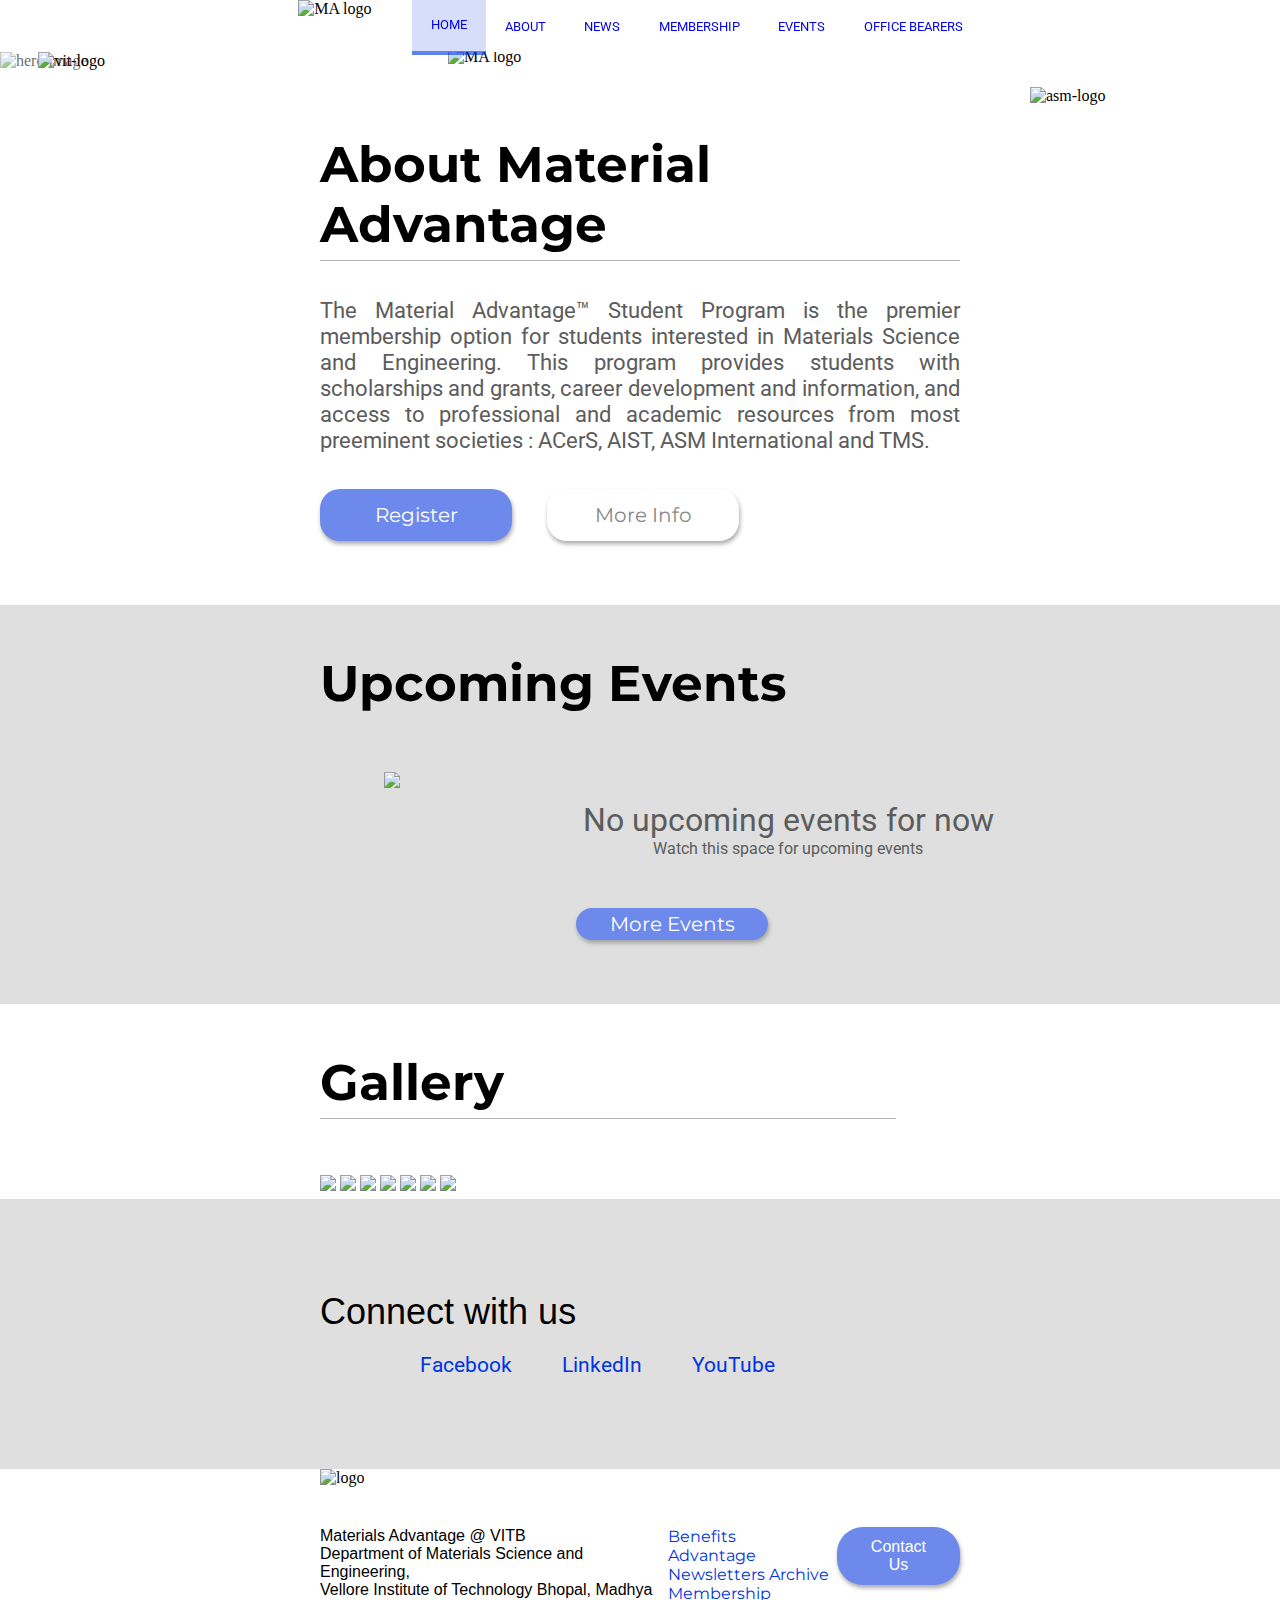
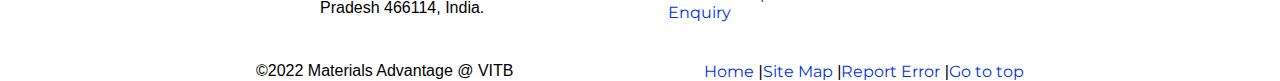
==== index.html @ 631c7bfe "minor fixes" ====
<!DOCTYPE html>
<html lang="en">

<head>
    <meta charset="UTF-8">
    <meta http-equiv="X-UA-Compatible" content="IE=edge">
    <meta name="viewport" content="width=device-width, initial-scale=1.0">
    <title>MA@VITB</title>

    <!-- CSS containing color variables(should be on top!) -->
    <link rel="stylesheet" href="./css/variables.css">

    <!-- CSS files -->
    <link rel="stylesheet" href="./css/home.css">

    <!-- Font Awesome CDN -->
    <script src="https://kit.fontawesome.com/48282a42e3.js" crossorigin="anonymous"></script>
</head>

<body>
    <header>
        <div class="navbar-container">
            <div class="logo-container">
                <img src="./images/logo/Vellore_Institute_of_Technology__Bhopal__3_-removebg-preview.png" alt="MA logo">
            </div>
            <div class="navbar">
                <a href="#" class="navlink active">
                    <p>HOME</p>
                </a>
                <a href="#" class="navlink">
                    <p>ABOUT</p>
                </a>
                <a href="#" class="navlink">
                    <p>NEWS</p>
                </a>
                <a href="#" class="navlink">
                    <p>MEMBERSHIP</p>
                </a>
                <a href="#" class="navlink">
                    <p>EVENTS</p>
                </a>
                <a href="./pages/office_bearers.html" class="navlink">
                    <p>OFFICE BEARERS</p>
                </a>
            </div>
            <div class="mobile-navbar">
                <div class="navbutton" id="hamburger">
                    <i class="fa-solid fa-bars"></i>
                </div>
            </div>
        </div>
    </header>

    <!--  Hero Section, Saksham -->
    <!-- add carousel later, for demo purposes a static image has been used -->
    <section class="hero-section">
        <img src="./images/logo/Vellore_Institute_of_Technology__Bhopal__3_-removebg-preview.png" alt="MA logo" srcset="" class="hero-logo">
        <img class="hero-image" src="./images/hero/hero.jpg" alt="hero image" srcset="">
        <img class="vit-logo" src="./images/logo/vit_logo.png" alt="vit-logo" srcset="">
        <img class="asm-logo" src="./images/logo/asm_logo.png" alt="asm-logo" srcset="">
    </section>

    <!-- About Material Advantage, Ishaan -->
    <div class="aboutMaterialAdvantage">
        <div class="aboutMAHeading">About Material Advantage</div>
        <div class="aboutMALine"></div>
        <br><br>
        <div class="aboutMADesc">
            The Material Advantage™ Student Program is the premier membership option for students interested in Materials Science and Engineering. This program provides students with scholarships and grants, career development and information, and access to professional
            and academic resources from most preeminent societies : ACerS, AIST, ASM International and TMS.
        </div>
        <br><br>
        <div class="aboutMAButtons">
            <button class="registerBtn abtMAButton">Register</button>
            <button class="moreInfoBtn abtMAButton">More Info <i class="fa-solid fa-angle-right"></i></button>
        </div>
    </div>
    <!-- events  -->
    <div class="events">
        <div class="upcoming-events">
            <h1 id="upcoming">Upcoming Events</h1>
        </div>
        <div class="details">


            <img src="./images/upcoming/4-40683_calendar-clipart-png-transparent-png-removebg-preview.png" class="calendar">

            <div class="detail1">
                <p class="up"><br>No upcoming events for now</p>
                <p class="watch">Watch this space for upcoming events</p>
            </div>
        </div>
        <div class="More">
            <button class="moreEvents abtMAButton">More Events</button>

        </div>
    </div>
    <!-- gallery -->
    <div class="galleryContainer">
        <div class="gallery-object">
            <h1>Gallery</h1>
            <div class="galleryLine"></div>
            <br><br>
        </div>
        <div id="gallery" class="gallery-object">
            <div class="gallery-object">
                <img src="./images/gallery/49062966667_0b4a61481e_c.jpg">
                <img src="./images/gallery/andreas-kind-GLS3mY37RPo-unsplash.jpg">
                <img src="./images/gallery/dorothea-oldani-Xa_ARF-BpZU-unsplash.jpg">
                <img src="./images/gallery/federico-di-dio-photography-Ovz3oM-95rE-unsplash.jpg">
                <img src="./images/gallery/nils-leonhardt-DPQPY8541AY-unsplash.jpg">
                <img src="./images/gallery/massimiliano-morosinotto-AKW2gWJC9mM-unsplash.jpg">
                <img src="./images/gallery/toby-lau-RGfCAALDubQ-unsplash.jpg">
            </div>


        </div>
    </div>
    </div>


    <!-- Footer, Sanya -->
    <footer>
        <section class="socials-container">
            <div class="socials">
                <h2>Connect with us</h2>
                <div class="socialHandles">
                    <div class="handle">
                        <a href=""><i class="fa-brands fa-facebook"></i>Facebook</a>
                    </div>
                    <div class="handle">
                        <a href=""><i class="fa-brands fa-linkedin-in"></i>LinkedIn</a>
                    </div>
                    <div class="handle">
                        <a href=""><i class="fa-brands fa-youtube"></i>YouTube</a>
                    </div>
                </div>
            </div>
        </section>

        <!-- footer sanya -->
        <div class="foot">
            <div class="footTop">
                <img src="./images/logo/Vellore_Institute_of_Technology__Bhopal__3_-removebg-preview.png" class="foot-logo" alt="logo">
            </div>
            <div class="footMid">
                <div class="footDesc">
                    <p> Materials Advantage @ VITB</p>
                    <p>Department of Materials Science and Engineering, <br>Vellore Institute of Technology Bhopal, Madhya Pradesh 466114, India.</p>
                </div>
                <div class="footLinks">
                    <ul class="list">
                        <li><a href="">Benefits</a></li>
                        <li><a href="">Advantage</a> </li>
                        <li><a href="">Newsletters Archive</a></li>
                        <li><a href="">Membership Enquiry</a></li>
                    </ul>
                </div>
                <div class="footButton" id="button">
                    <button class="btn"><i class="fa-solid fa-address-book arrow"></i> Contact Us</button>
                </div>
            </div>

            <div class="footBottom">
                <p>©2022 Materials Advantage @ VITB</p>
                <div class="footbar">
                    <div class="bar1">
                        <a href=""> Home</a> |
                    </div>
                    <div class="bar1">
                        <a href="">Site Map</a> |
                    </div>
                    <div class="bar1">
                        <a href=""> Report Error</a> |
                    </div>
                    <div class="bar1">
                        <a href=""> Go to top</a>
                    </div>
                </div>
            </div>
        </div>
    </footer>
</body>

</html>
---- css/variables.css ----
@import url('https://fonts.googleapis.com/css2?family=Montserrat:wght@400;600;700&family=Roboto:wght@400;500&display=swap');

/* 
font-family: 'Montserrat', sans-serif;
font-family: 'Roboto', sans-serif;
 */

:root {
    --highlight-border: #0035e28f;
    --highlight: rgba(15, 60, 228, 0.17);
    --button-color: rgba(109, 137, 236, 1);
    --more-info-color: #888888;
    --more-info-shadow: #888888b7;
    --link-color: rgba(0, 51, 226, 1);
    --heading-color: #000000;
    --body-color: #5C5C5C;
    --grey-section-color: #DFDFDF;
}
---- css/home.css ----
* {
    margin: 0;
    padding: 0;
    text-decoration: none;
    list-style: none;
}

body {
    min-height: 100vh;
}


/* navbar starts here */

header {
    display: block;
    position: sticky;
    top: 0;
    z-index: 999;
}

.navbar-container {
    display: flex;
    height: 52px;
    justify-content: center;
    background-color: #fff;
}

.navbar-container .logo-container {
    display: flex;
    width: auto;
    justify-content: center;
}

.navbar-container .logo-container img {
    width: auto;
    height: 100%;
}

.navbar {
    display: flex;
    justify-content: center;
    align-items: center;
    margin-left: 40px;
}

.navbar .navlink {
    display: flex;
    align-items: center;
    justify-content: center;
    font-size: max(0.8rem, 0.5vw);
    font-family: 'Roboto', sans-serif;
    font-weight: 400;
    padding: 1.2rem;
    text-align: center;
}

.navbar .navlink:hover {
    background-color: var(--highlight);
}

.navbar .active {
    background-color: var(--highlight);
    border-bottom: 4px solid var(--highlight-border);
}

.mobile-navbar {
    display: none;
}


/* Responsive navbar (for later) */


/* @media only screen and (max-width: 700px) {
    .navbar {
        display: none;
    }

    header {
        justify-content: space-between;
    }

    .mobile-navbar {
        display: block;
    }
} */


/* Hero Section, Saksham Kathuria */

.hero-section {
    display: flex;
    justify-content: center;
    align-items: center;
    position: relative;
}

.hero-image {
    width: 100%;
    opacity: 0.58;
    z-index: 0;
}

.hero-logo {
    width: 30%;

    position: absolute;
    z-index: 1;

    bottom: 20%;
}

.vit-logo {
    width: 300px;
    position: absolute;
    top: 0;
    left: 3%;
}

.asm-logo {
    width: 200px;
    position: absolute;
    top: 35px;
    right: 50px;
}


/* About Material Advantage, Ishaan */

.aboutMaterialAdvantage {
    width: 50%;
    margin: 4rem auto;
}

.aboutMAHeading {
    font-family: "Montserrat", sans-serif;
    font-weight: bold;
    font-size: 3.1rem;
}

.aboutMALine {
    width: 100%;
    height: 1px;
    background-color: #B6B5B5;
    margin-top: 0.4rem;
}

.aboutMADesc {
    font-family: "Roboto", sans-serif;
    font-weight: 400;
    font-size: 1.4rem;
    color: var(--body-color);
    text-align: justify;
}

.aboutMAButtons {
    display: flex;
    flex-direction: row;
    justify-content: flex-start;
    column-gap: 35px;
}

.abtMAButton {
    height: 3.2rem;
    width: 12rem;
    border-style: none;
    border-radius: 20px;
    box-shadow: 1px 3px 4px var(--more-info-shadow);
    font-family: "Montserrat", sans-serif;
    font-size: 1.25rem;
}

.abtMAButton:hover {
    cursor: pointer;
}

.registerBtn {
    background-color: var(--button-color);
    color: white;
}

.moreInfoBtn {
    background-color: white;
    color: var(--more-info-color);
}


/* upcoming events */

.events {
    background-color: var(--grey-section-color);
    height: max-content;
}

.upcoming-events {
    padding-left: 25%;
}

.details {
    display: flex;
    flex-direction: row;
    gap: 2%;
    padding-left: 30%;

    margin: 50px 0 ;
}

.calendar {
    width: 181px;
    padding-top: 1%;
}

.detail1 {
    display: flex;
    flex-direction: column;
    justify-content: center;
    align-items: center;

    font-family: 'Roboto', sans-serif;
    font-weight: 400;
}

.up {
    color: var(--body-color);
    font-size: 2rem;
}

.watch {
    color: var(--body-color);
    font-size: 1rem;
}

.moreEvents {
    height: 2rem;
    width: 12rem;
    background-color: #6D89EC;
    color: white;
}

.More {
    padding-left: 45%;
    padding-bottom: 5%;
}


/* #upcoming {
    padding-top: 5%;
} */


/* gallery */

h1 {
    padding-top: 5%;
    font-family: "Montserrat", sans-serif;
    font-weight: bold;
    font-size: 3.1rem;
}

.galleryContainer {
    display: flex;
    flex-direction: column;
    gap: 20px;
    padding-left: 25%;
}

#gallery {
    line-height: 1;
    -webkit-column-count: 5;
    /* split it into 5 columns /
    -webkit-column-gap:5px; / give it a 5px gap between columns */
    -moz-column-count: 5;
    -moz-column-gap: 5px;
    column-count: 5;
    column-gap: 5px;
}

.galleryLine {
    width: 60%;
    height: 1px;
    background-color: #B6B5B5;
    margin-top: 0.4rem;
}

#gallery img {
    width: 100% !important;
    height: auto !important;
    margin-bottom: 5px;
    /* to match column gap */
}

.andreas {
    padding-top: 7%;
}


/* 
@media (max-width: 1200px) {
    #gallery {
        -moz-column-count: 4;
        -webkit-column-count: 4;
        column-count: 4;
    }
}

@media (max-width: 1000px) {
    #gallery {
        -moz-column-count: 3;
        -webkit-column-count: 3;
        column-count: 3;
    }
}

@media (max-width: 800px) {
    #gallery {
        -moz-column-count: 2;
        -webkit-column-count: 2;
        column-count: 2;
    }
}

@media (max-width: 400px) {
    #gallery {
        -moz-column-count: 1;
        -webkit-column-count: 1;
        column-count: 1;
    }
} */


/* Footer Section, Sanya */

footer a {
    text-decoration: none;
    color: var(--link-color);
    font-family: 'Montserrat', sans-serif;
    font-size: 1rem;
}

.socials-container {
    display: flex;
    justify-content: center;
    align-items: center;

    background-color: var(--grey-section-color);
    height: 270px;
}

.socials {
    display: flex;
    flex-direction: column;
    gap: 20px;
    width: 50%;
}

.socials > h2 {
    font-family: 'Monsterrat', sans-serif;
    font-weight: 400;
}

.socialHandles {
    display: flex;
    /* justify-content: space-between; */
    gap: 30px;
    margin-left: 80px;
}

.handle > a {
    display: flex;
    align-items: center;
    gap: 20px;

    font-family: 'Roboto', sans-serif;
    font-size: 1.3rem;
}

.handle i {
    font-size: 2rem;
}

.fa-facebook {
    color: #365085;
}

.fa-linkedin-in {
    color: #0072b1;
}

.fa-youtube {
    color: #FF0000;
}

.socials {
    font-family: 'Montserrat', sans-serif;
    font-size: 1.5rem;
}

.foot {
    display: flex;
    flex-direction: column;

    justify-content: center;
    align-items: center;

    gap: 40px;
}

.footTop {
    width: 50%;
}

.footMid {
    width: 50%;
    display: flex;
    justify-content: space-between;
    /* align-items: center; */
}

.footBottom {
    width: 60%;
    display: flex;
    justify-content: space-between;
    align-items: center;

    font-family: 'Monsterrat', sans-serif;
}

.foot-logo {
    width: 253px;
}

.footDesc {
    width: 350px;

    font-family: 'Monsterrat', sans-serif;
    font-weight: 400;
    font-size: 1rem;
}

.fa-address-book {
    color: white;
}

.btn {
    background-color: var(--button-color);
    color: #fff;

    box-shadow: 1px 3px 4px var(--more-info-shadow);
    border-radius: 26px;
    padding: 0.7rem 1.4rem;
    
    font-size: 1rem;

    border: none;
}

.footbar {
    display: flex;
    flex-direction: row;
}
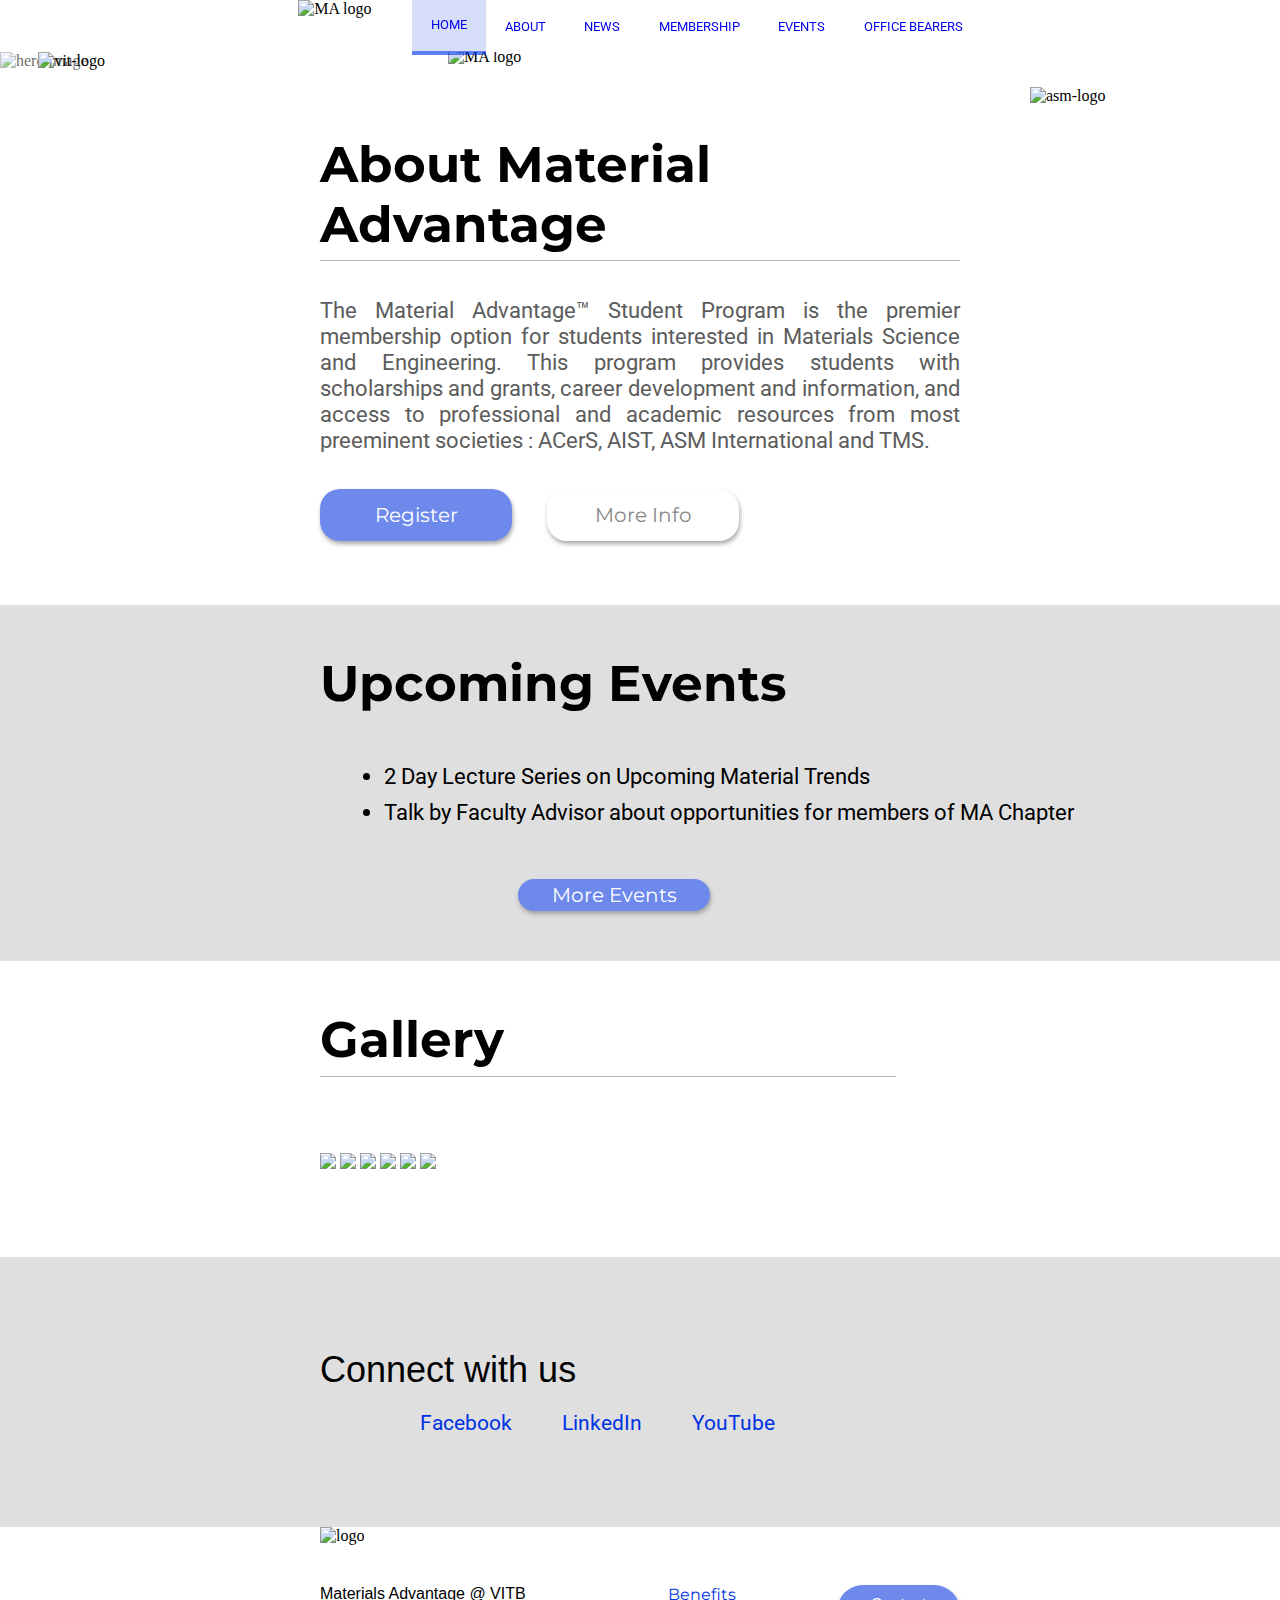
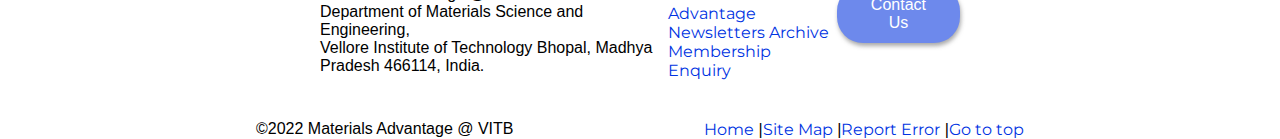
==== commit 2724b970: "added news page fixed homepage" ====
--- a/index.html
+++ b/index.html
@@ -30,7 +30,7 @@
                 <a href="#" class="navlink">
                     <p>ABOUT</p>
                 </a>
-                <a href="#" class="navlink">
+                <a href="./pages/news.html" class="navlink">
                     <p>NEWS</p>
                 </a>
                 <a href="#" class="navlink">
@@ -82,14 +82,19 @@
         </div>
         <div class="details">
 
+            <ul class="event-list">
+                <li>2 Day Lecture Series on Upcoming Material Trends</li>
+                <li>Talk by Faculty Advisor about opportunities for members of MA Chapter</li>
+            </ul>
 
+<!-- 
             <img src="./images/upcoming/4-40683_calendar-clipart-png-transparent-png-removebg-preview.png" class="calendar">
 
             <div class="detail1">
-                <p class="up"><br>No upcoming events for now</p>
+                <p class="up">No upcoming events for now</p>
                 <p class="watch">Watch this space for upcoming events</p>
             </div>
-        </div>
+        </div> -->
         <div class="More">
             <button class="moreEvents abtMAButton">More Events</button>
 
@@ -104,13 +109,12 @@
         </div>
         <div id="gallery" class="gallery-object">
             <div class="gallery-object">
-                <img src="./images/gallery/49062966667_0b4a61481e_c.jpg">
-                <img src="./images/gallery/andreas-kind-GLS3mY37RPo-unsplash.jpg">
-                <img src="./images/gallery/dorothea-oldani-Xa_ARF-BpZU-unsplash.jpg">
-                <img src="./images/gallery/federico-di-dio-photography-Ovz3oM-95rE-unsplash.jpg">
-                <img src="./images/gallery/nils-leonhardt-DPQPY8541AY-unsplash.jpg">
-                <img src="./images/gallery/massimiliano-morosinotto-AKW2gWJC9mM-unsplash.jpg">
-                <img src="./images/gallery/toby-lau-RGfCAALDubQ-unsplash.jpg">
+                <img src="./images/gallery/gallery1.jpg">
+                <img src="./images/gallery/gallery2.jpg">
+                <img src="./images/gallery/gallery3.jpg">
+                <img src="./images/gallery/gallery4.jpg">
+                <img src="./images/gallery/gallery5.jpeg">
+                <img src="./images/gallery/gallery6.jpg">
             </div>
 
 
@@ -151,7 +155,7 @@
                 <div class="footLinks">
                     <ul class="list">
                         <li><a href="">Benefits</a></li>
-                        <li><a href="">Advantage</a> </li>
+                        <li><a href="">Advantage</a></li>
                         <li><a href="">Newsletters Archive</a></li>
                         <li><a href="">Membership Enquiry</a></li>
                     </ul>
--- a/css/home.css
+++ b/css/home.css
@@ -2,7 +2,7 @@
     margin: 0;
     padding: 0;
     text-decoration: none;
-    list-style: none;
+    /*  */
 }
 
 body {
@@ -199,11 +199,22 @@
 
 .details {
     display: flex;
-    flex-direction: row;
+    flex-direction: column;
     gap: 2%;
     padding-left: 30%;
 
     margin: 50px 0 ;
+}
+
+.event-list {
+    font-family: 'Roboto', sans-serif;
+    font-weight: 400;
+
+    font-size: 1.4rem;
+}
+
+.event-list > li {
+    margin-bottom: 10px;
 }
 
 .calendar {
@@ -239,8 +250,8 @@
 }
 
 .More {
-    padding-left: 45%;
-    padding-bottom: 5%;
+    padding-left: 15%;
+    padding-top: 5%;
 }
 
 
@@ -261,8 +272,10 @@
 .galleryContainer {
     display: flex;
     flex-direction: column;
-    gap: 20px;
+    gap: 40px;
     padding-left: 25%;
+    background-color: #fff;
+    margin: 0 0 80px 0;
 }
 
 #gallery {
@@ -366,6 +379,10 @@
     margin-left: 80px;
 }
 
+.list {
+    list-style: none;
+}
+
 .handle > a {
     display: flex;
     align-items: center;
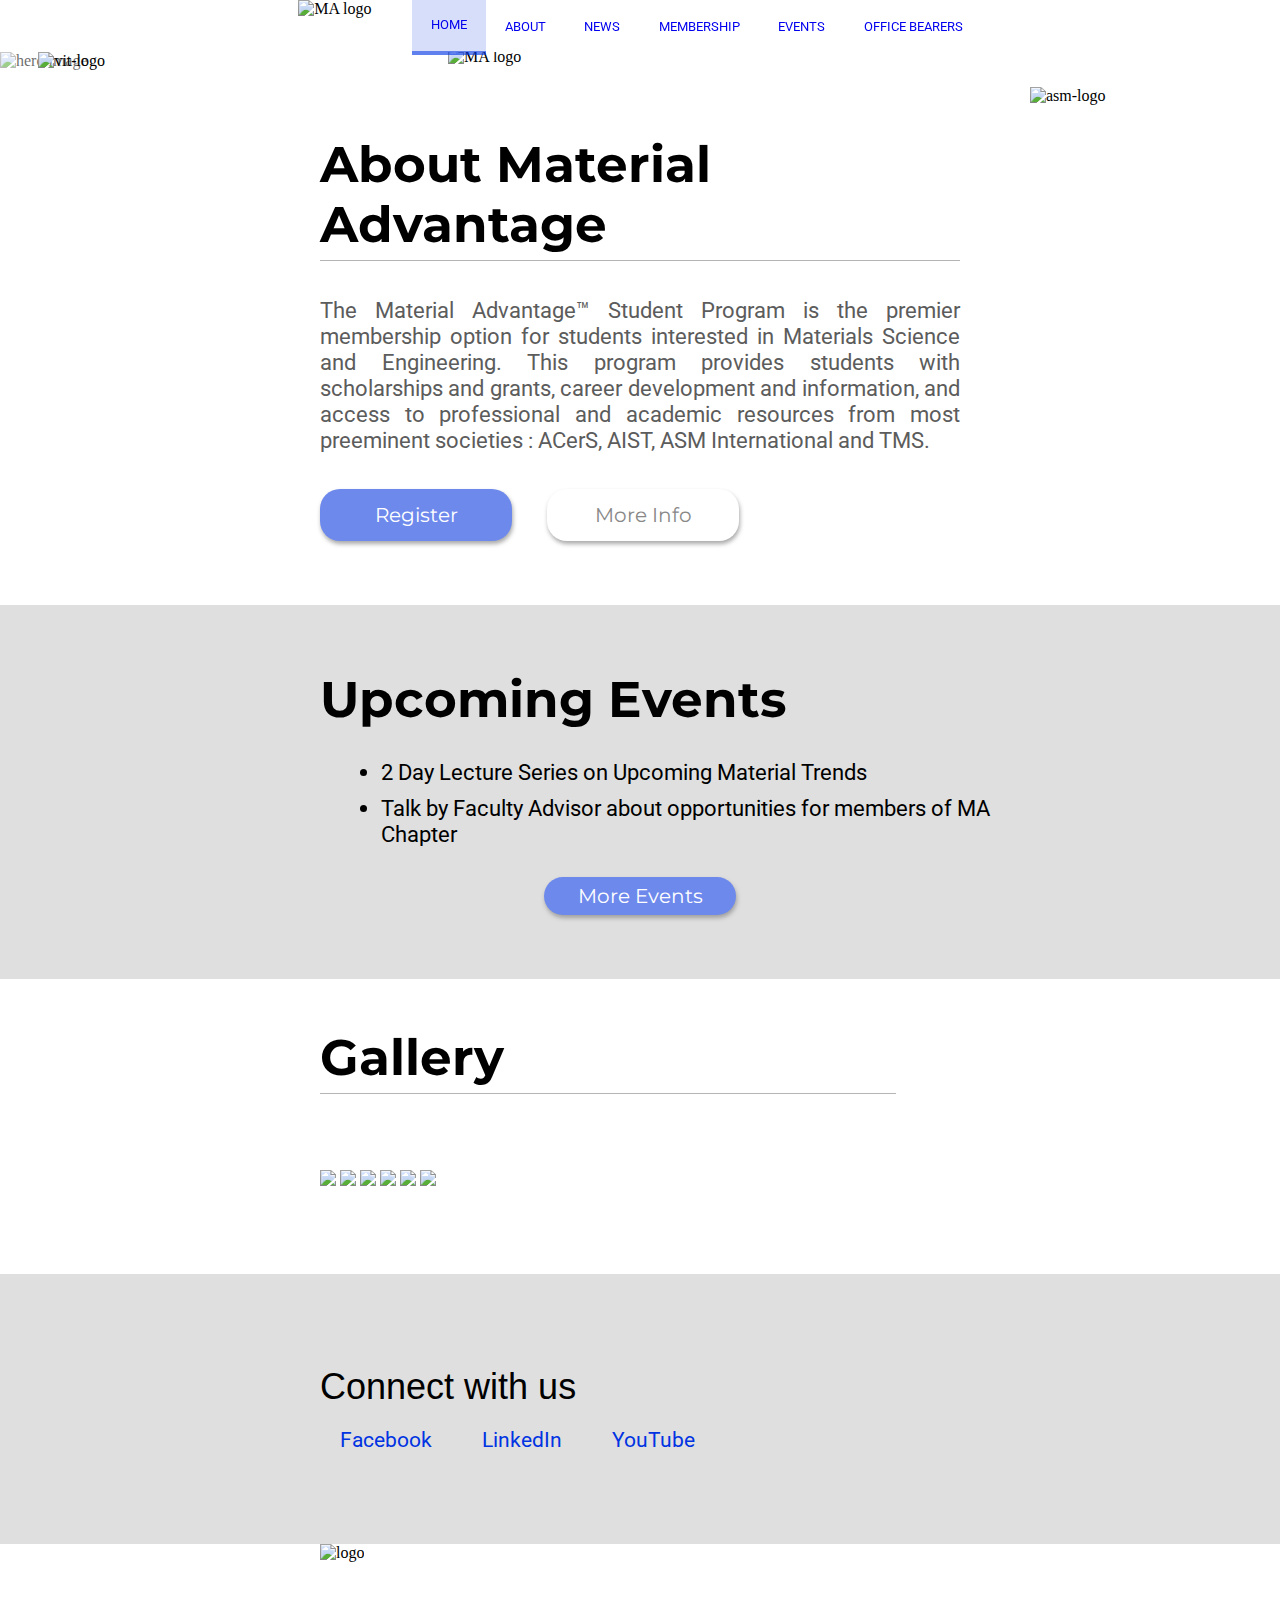
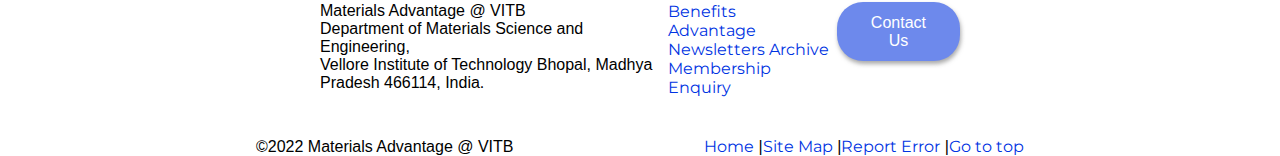
==== commit 3e9977bb: "fixed homepage" ====
--- a/index.html
+++ b/index.html
@@ -93,8 +93,8 @@
             <div class="detail1">
                 <p class="up">No upcoming events for now</p>
                 <p class="watch">Watch this space for upcoming events</p>
-            </div>
-        </div> -->
+            </div> -->
+        </div>
         <div class="More">
             <button class="moreEvents abtMAButton">More Events</button>
 
@@ -116,10 +116,7 @@
                 <img src="./images/gallery/gallery5.jpeg">
                 <img src="./images/gallery/gallery6.jpg">
             </div>
-
-
         </div>
-    </div>
     </div>
 
 
--- a/css/home.css
+++ b/css/home.css
@@ -9,6 +9,11 @@
     min-height: 100vh;
 }
 
+h1 {
+    font-family: "Montserrat", sans-serif;
+    font-weight: bold;
+    font-size: 3.1rem;
+}
 
 /* navbar starts here */
 
@@ -191,19 +196,25 @@
 .events {
     background-color: var(--grey-section-color);
     height: max-content;
+    padding: 4em 0;
 }
 
 .upcoming-events {
-    padding-left: 25%;
-}
-
-.details {
-    display: flex;
-    flex-direction: column;
-    gap: 2%;
-    padding-left: 30%;
-
-    margin: 50px 0 ;
+    display: flex;
+    justify-content: center;
+    align-items: center;
+}
+
+.upcoming-events > h1{
+    width: 50%;
+}
+
+.details{
+    display: flex;
+    justify-content: center;
+    align-items: center;
+
+    margin: 20px 0;
 }
 
 .event-list {
@@ -211,10 +222,16 @@
     font-weight: 400;
 
     font-size: 1.4rem;
+
+    width: 50%;
+
+    position: relative;
+
+    left: 4%;
 }
 
 .event-list > li {
-    margin-bottom: 10px;
+    margin: 10px;
 }
 
 .calendar {
@@ -243,30 +260,23 @@
 }
 
 .moreEvents {
-    height: 2rem;
+    height: 2.4rem;
     width: 12rem;
     background-color: #6D89EC;
     color: white;
 }
 
 .More {
-    padding-left: 15%;
+    display: flex;
+    justify-content: center;
+    align-items: center;
+}
+
+
+/* gallery */
+
+.gallery-object > h1 {
     padding-top: 5%;
-}
-
-
-/* #upcoming {
-    padding-top: 5%;
-} */
-
-
-/* gallery */
-
-h1 {
-    padding-top: 5%;
-    font-family: "Montserrat", sans-serif;
-    font-weight: bold;
-    font-size: 3.1rem;
 }
 
 .galleryContainer {
@@ -376,7 +386,7 @@
     display: flex;
     /* justify-content: space-between; */
     gap: 30px;
-    margin-left: 80px;
+    /* margin-left: 80px; */
 }
 
 .list {
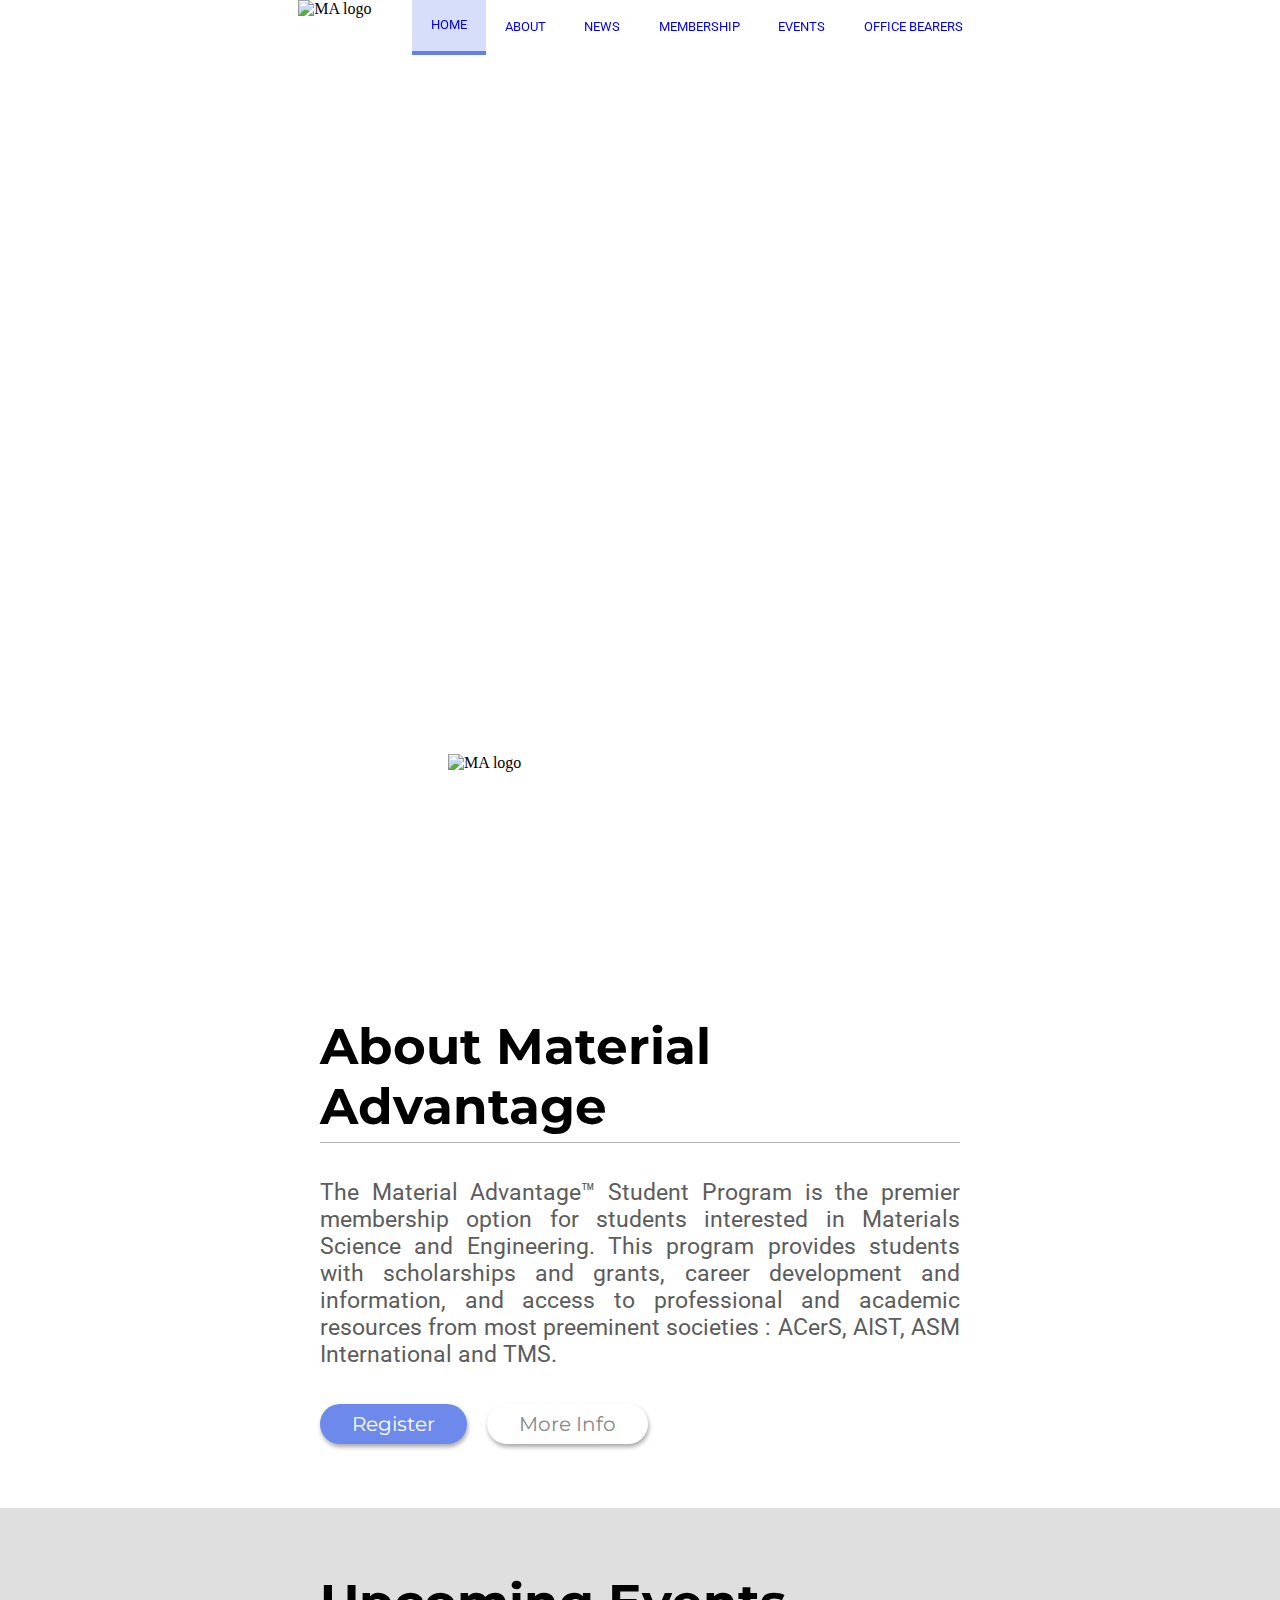
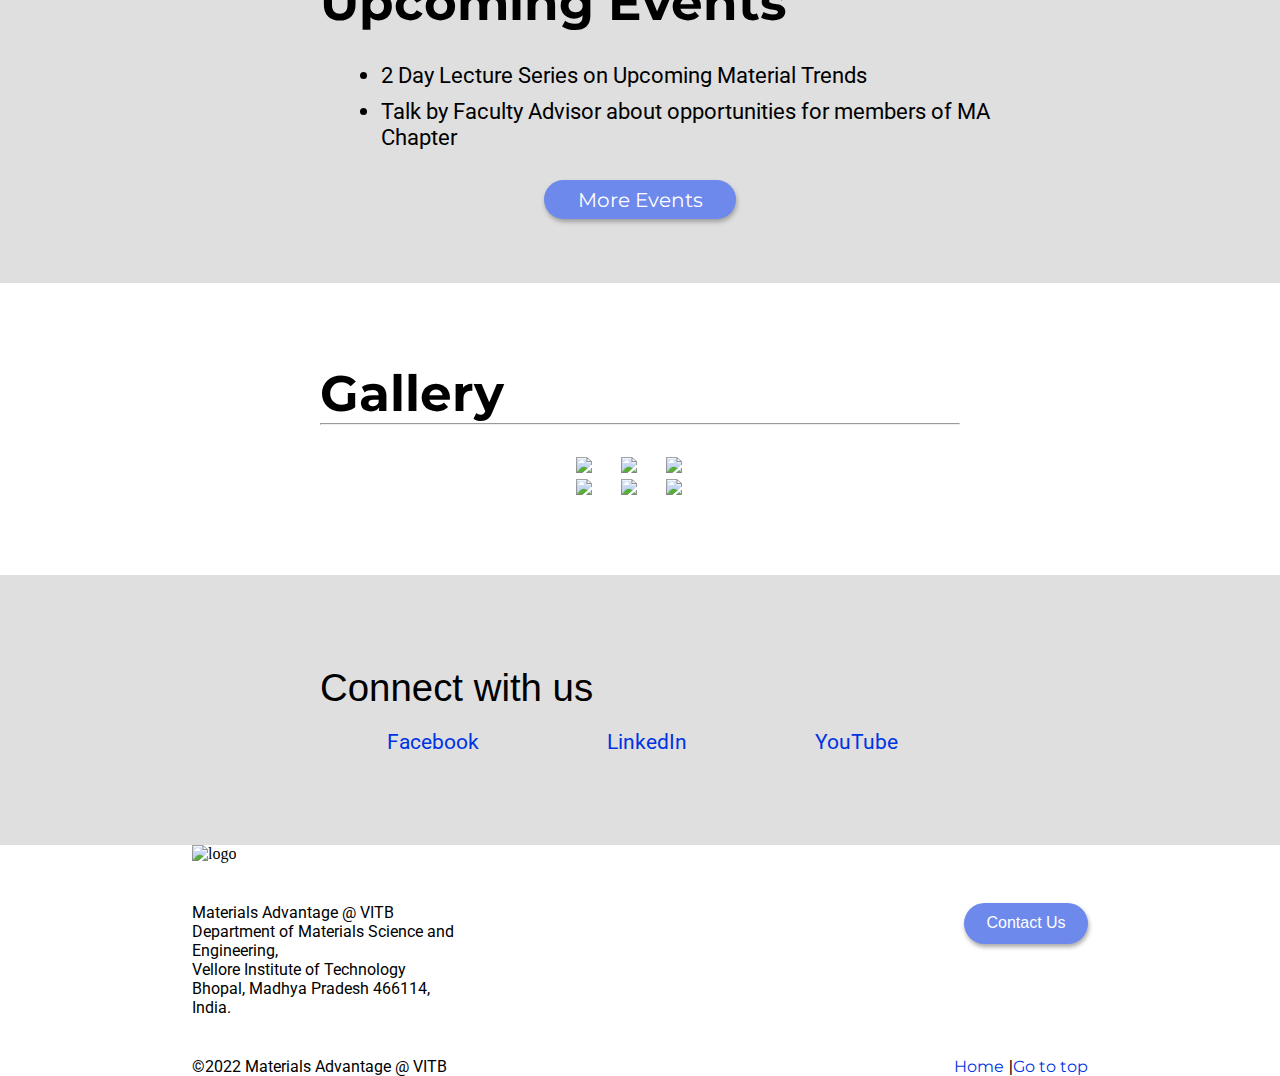
==== commit 31156077: "about us" ====
--- a/index.html
+++ b/index.html
@@ -7,7 +7,7 @@
     <meta name="viewport" content="width=device-width, initial-scale=1.0">
     <title>MA@VITB</title>
 
-    <!-- CSS containing color variables(should be on top!) -->
+    <!-- CSS containing color variables -->
     <link rel="stylesheet" href="./css/variables.css">
 
     <!-- CSS files -->
@@ -24,40 +24,61 @@
                 <img src="./images/logo/Vellore_Institute_of_Technology__Bhopal__3_-removebg-preview.png" alt="MA logo">
             </div>
             <div class="navbar">
-                <a href="#" class="navlink active">
+                <a href="./index.html" class="navlink active">
                     <p>HOME</p>
                 </a>
-                <a href="#" class="navlink">
+                <a href="./pages/about.html" class="navlink">
                     <p>ABOUT</p>
                 </a>
                 <a href="./pages/news.html" class="navlink">
                     <p>NEWS</p>
                 </a>
-                <a href="#" class="navlink">
+                <a href="./pages/membership.html" class="navlink">
                     <p>MEMBERSHIP</p>
                 </a>
-                <a href="#" class="navlink">
+                <a href="./pages/events.html" class="navlink">
                     <p>EVENTS</p>
                 </a>
                 <a href="./pages/office_bearers.html" class="navlink">
                     <p>OFFICE BEARERS</p>
                 </a>
             </div>
-            <div class="mobile-navbar">
-                <div class="navbutton" id="hamburger">
+            <div id="hamburger" class="mobile-navbar">
+                <div class="navbutton">
                     <i class="fa-solid fa-bars"></i>
                 </div>
             </div>
         </div>
     </header>
-
+    <div id="navbar" class="navbar-mobile">
+        <a href="./index.html" class="navlink active">
+            <p>HOME</p>
+        </a>
+        <a href="./pages/about.html" class="navlink">
+            <p>ABOUT</p>
+        </a>
+        <a href="./pages/news.html" class="navlink">
+            <p>NEWS</p>
+        </a>
+        <a href="./pages/membership.html" class="navlink">
+            <p>MEMBERSHIP</p>
+        </a>
+        <a href="./pages/events.html" class="navlink">
+            <p>EVENTS</p>
+        </a>
+        <a href="./pages/office_bearers.html" class="navlink">
+            <p>OFFICE BEARERS</p>
+        </a>
+    </div>
+    
+    <script src="./src/hamburger.js"></script>
     <!--  Hero Section, Saksham -->
     <!-- add carousel later, for demo purposes a static image has been used -->
-    <section class="hero-section">
+    <section id="top" class="hero-section">
         <img src="./images/logo/Vellore_Institute_of_Technology__Bhopal__3_-removebg-preview.png" alt="MA logo" srcset="" class="hero-logo">
-        <img class="hero-image" src="./images/hero/hero.jpg" alt="hero image" srcset="">
-        <img class="vit-logo" src="./images/logo/vit_logo.png" alt="vit-logo" srcset="">
-        <img class="asm-logo" src="./images/logo/asm_logo.png" alt="asm-logo" srcset="">
+        <!-- <img class="hero-image" src="./images/hero/hero.jpg" alt="hero image" srcset=""> -->
+        <!-- <img class="vit-logo" src="./images/logo/vit_logo.png" alt="vit-logo" srcset="">
+        <img class="asm-logo" src="./images/logo/asm_logo.png" alt="asm-logo" srcset=""> -->
     </section>
 
     <!-- About Material Advantage, Ishaan -->
@@ -71,8 +92,8 @@
         </div>
         <br><br>
         <div class="aboutMAButtons">
-            <button class="registerBtn abtMAButton">Register</button>
-            <button class="moreInfoBtn abtMAButton">More Info <i class="fa-solid fa-angle-right"></i></button>
+            <a href="./pages/membership.html"><button class="registerBtn abtMAButton">Register</button></a>
+            <a href="./pages/about.html"><button class="moreInfoBtn abtMAButton">More Info <i class="fa-solid fa-angle-right"></i></button></a>
         </div>
     </div>
     <!-- events  -->
@@ -87,7 +108,7 @@
                 <li>Talk by Faculty Advisor about opportunities for members of MA Chapter</li>
             </ul>
 
-<!-- 
+            <!-- 
             <img src="./images/upcoming/4-40683_calendar-clipart-png-transparent-png-removebg-preview.png" class="calendar">
 
             <div class="detail1">
@@ -96,19 +117,17 @@
             </div> -->
         </div>
         <div class="More">
-            <button class="moreEvents abtMAButton">More Events</button>
-
+            <a href="./pages/events.html"><button class="moreEvents abtMAButton">More Events</button></a>
         </div>
     </div>
     <!-- gallery -->
     <div class="galleryContainer">
         <div class="gallery-object">
             <h1>Gallery</h1>
-            <div class="galleryLine"></div>
-            <br><br>
+            <hr>
         </div>
-        <div id="gallery" class="gallery-object">
-            <div class="gallery-object">
+        <div id="gallery">
+            <div class="gallery-images">
                 <img src="./images/gallery/gallery1.jpg">
                 <img src="./images/gallery/gallery2.jpg">
                 <img src="./images/gallery/gallery3.jpg">
@@ -149,14 +168,14 @@
                     <p> Materials Advantage @ VITB</p>
                     <p>Department of Materials Science and Engineering, <br>Vellore Institute of Technology Bhopal, Madhya Pradesh 466114, India.</p>
                 </div>
-                <div class="footLinks">
+                <!-- <div class="footLinks">
                     <ul class="list">
                         <li><a href="">Benefits</a></li>
                         <li><a href="">Advantage</a></li>
                         <li><a href="">Newsletters Archive</a></li>
                         <li><a href="">Membership Enquiry</a></li>
                     </ul>
-                </div>
+                </div> -->
                 <div class="footButton" id="button">
                     <button class="btn"><i class="fa-solid fa-address-book arrow"></i> Contact Us</button>
                 </div>
@@ -166,16 +185,10 @@
                 <p>©2022 Materials Advantage @ VITB</p>
                 <div class="footbar">
                     <div class="bar1">
-                        <a href=""> Home</a> |
+                        <a href="./index.html"> Home</a> |
                     </div>
                     <div class="bar1">
-                        <a href="">Site Map</a> |
-                    </div>
-                    <div class="bar1">
-                        <a href=""> Report Error</a> |
-                    </div>
-                    <div class="bar1">
-                        <a href=""> Go to top</a>
+                        <a href="#top"> Go to top</a>
                     </div>
                 </div>
             </div>
--- a/css/home.css
+++ b/css/home.css
@@ -3,16 +3,22 @@
     padding: 0;
     text-decoration: none;
     /*  */
+    scroll-behavior: smooth;
 }
 
 body {
     min-height: 100vh;
+}
+
+p {
+    font-family: 'Roboto', sans-serif;
+    font-weight: 400;
 }
 
 h1 {
     font-family: "Montserrat", sans-serif;
     font-weight: bold;
-    font-size: 3.1rem;
+    font-size: clamp(1rem, 4vmax ,3.1rem);
 }
 
 /* navbar starts here */
@@ -69,27 +75,24 @@
     border-bottom: 4px solid var(--highlight-border);
 }
 
+.navbar-mobile .navlink {
+    color: rgb(20, 20, 20);
+}
+
+
+
 .mobile-navbar {
     display: none;
 }
 
-
-/* Responsive navbar (for later) */
-
-
-/* @media only screen and (max-width: 700px) {
-    .navbar {
-        display: none;
-    }
-
-    header {
-        justify-content: space-between;
-    }
-
-    .mobile-navbar {
-        display: block;
-    }
-} */
+.navbar-mobile {
+    display: none;
+}
+
+.navbar-mobile .active {
+    color: var(--button-color);
+    font-weight: 700;
+}
 
 
 /* Hero Section, Saksham Kathuria */
@@ -99,6 +102,15 @@
     justify-content: center;
     align-items: center;
     position: relative;
+
+    height: 100vmin;
+
+    background-image: url(/VIT-MA-Chapter/images/hero/hero.jpg);
+    background-repeat: no-repeat;
+    background-size: cover;
+    background-position: center;
+    background-attachment: fixed;
+
 }
 
 .hero-image {
@@ -108,7 +120,7 @@
 }
 
 .hero-logo {
-    width: 30%;
+    width: max(30%,250px);
 
     position: absolute;
     z-index: 1;
@@ -117,14 +129,14 @@
 }
 
 .vit-logo {
-    width: 300px;
+    width: min(30%,300px);
     position: absolute;
     top: 0;
     left: 3%;
 }
 
 .asm-logo {
-    width: 200px;
+    width: min(20%,200px);
     position: absolute;
     top: 35px;
     right: 50px;
@@ -141,7 +153,7 @@
 .aboutMAHeading {
     font-family: "Montserrat", sans-serif;
     font-weight: bold;
-    font-size: 3.1rem;
+    font-size: clamp(1rem, 4vmax ,3.1rem);;
 }
 
 .aboutMALine {
@@ -154,7 +166,7 @@
 .aboutMADesc {
     font-family: "Roboto", sans-serif;
     font-weight: 400;
-    font-size: 1.4rem;
+    font-size: clamp(1rem, 1.8vw,2rem);
     color: var(--body-color);
     text-align: justify;
 }
@@ -163,17 +175,16 @@
     display: flex;
     flex-direction: row;
     justify-content: flex-start;
-    column-gap: 35px;
+    gap: 20px;
 }
 
 .abtMAButton {
-    height: 3.2rem;
-    width: 12rem;
+    padding: 0.5rem 2rem;
     border-style: none;
     border-radius: 20px;
     box-shadow: 1px 3px 4px var(--more-info-shadow);
     font-family: "Montserrat", sans-serif;
-    font-size: 1.25rem;
+    font-size: clamp(0.8rem, 2vw ,1.25rem);
 }
 
 .abtMAButton:hover {
@@ -205,6 +216,7 @@
     align-items: center;
 }
 
+/* change in media query */
 .upcoming-events > h1{
     width: 50%;
 }
@@ -275,48 +287,46 @@
 
 /* gallery */
 
-.gallery-object > h1 {
-    padding-top: 5%;
-}
-
 .galleryContainer {
     display: flex;
     flex-direction: column;
-    gap: 40px;
-    padding-left: 25%;
+    justify-content: center;
+    align-items: center;
+
     background-color: #fff;
-    margin: 0 0 80px 0;
-}
-
-#gallery {
-    line-height: 1;
-    -webkit-column-count: 5;
-    /* split it into 5 columns /
-    -webkit-column-gap:5px; / give it a 5px gap between columns */
-    -moz-column-count: 5;
-    -moz-column-gap: 5px;
-    column-count: 5;
-    column-gap: 5px;
-}
-
-.galleryLine {
-    width: 60%;
-    height: 1px;
-    background-color: #B6B5B5;
-    margin-top: 0.4rem;
+
+    row-gap: 2em;
+
+    padding: 5em 0;
 }
 
 #gallery img {
-    width: 100% !important;
-    height: auto !important;
-    margin-bottom: 5px;
-    /* to match column gap */
+    width: 30%;
 }
 
 .andreas {
     padding-top: 7%;
 }
 
+.gallery-object {
+    width: 50%;
+}
+
+.gallery-images {
+    display: flex;
+    justify-content: center;
+    align-items: center;
+    flex-wrap: wrap;
+
+    gap: 0.4em;
+}
+
+#gallery {
+    width: 50%;
+    display: flex;
+    justify-content: center;
+    align-items: center;
+}
 
 /* 
 @media (max-width: 1200px) {
@@ -374,18 +384,20 @@
     display: flex;
     flex-direction: column;
     gap: 20px;
-    width: 50%;
+    width: 50vw;
 }
 
 .socials > h2 {
     font-family: 'Monsterrat', sans-serif;
     font-weight: 400;
+
+    font-size: max(100%,2.4rem);
 }
 
 .socialHandles {
-    display: flex;
-    /* justify-content: space-between; */
-    gap: 30px;
+    width: 100%;
+    display: flex;
+    justify-content: space-around;
     /* margin-left: 80px; */
 }
 
@@ -396,14 +408,15 @@
 .handle > a {
     display: flex;
     align-items: center;
-    gap: 20px;
+    gap: 5px;
 
     font-family: 'Roboto', sans-serif;
-    font-size: 1.3rem;
+    font-size: clamp(0.8rem,2vw,1.3rem);
 }
 
 .handle i {
     font-size: 2rem;
+    font-size: clamp(1.2rem,2vw,2rem)
 }
 
 .fa-facebook {
@@ -434,18 +447,18 @@
 }
 
 .footTop {
-    width: 50%;
+    width: 70%;
 }
 
 .footMid {
-    width: 50%;
+    width: 70%;
     display: flex;
     justify-content: space-between;
     /* align-items: center; */
 }
 
 .footBottom {
-    width: 60%;
+    width: 70%;
     display: flex;
     justify-content: space-between;
     align-items: center;
@@ -454,11 +467,11 @@
 }
 
 .foot-logo {
-    width: 253px;
+    width: max(30%,200px);
 }
 
 .footDesc {
-    width: 350px;
+    width: 30%;
 
     font-family: 'Monsterrat', sans-serif;
     font-weight: 400;
@@ -477,7 +490,7 @@
     border-radius: 26px;
     padding: 0.7rem 1.4rem;
     
-    font-size: 1rem;
+    font-size: clamp(0.8rem, 2vw,1rem);
 
     border: none;
 }
@@ -485,4 +498,96 @@
 .footbar {
     display: flex;
     flex-direction: row;
-}+}
+
+.footBottom, .footBottom a {
+    font-size: clamp(0.6rem,1.8vw,1rem);
+}
+
+/* Responsive navbar (for later) */
+
+
+@media only screen and (max-width: 768px) {
+    .navbar {
+        display: none;
+    }
+
+    header {
+        justify-content: space-between;
+        flex-wrap: wrap;
+    }
+
+    .navbar-container{
+        justify-content: space-around;
+    }
+
+    .show {
+        position: sticky;
+        top: 0;
+        z-index: 998;
+        background-color: #fff;
+        
+        display: flex;
+        justify-content: center;
+        align-items: center;
+        flex-direction: column;
+        
+        width: 100vw;
+        height: 100vh;
+
+        row-gap: 60px;
+
+        font-size: 1.2rem;
+        z-index: 999;
+    }
+
+    .mobile-navbar {
+        display: flex;
+        justify-content: center;
+        align-items: center;
+        font-size: 1.4rem;
+    }
+
+    .hero-section {
+        background-attachment: scroll;
+    }
+
+    #gallery img{
+        width: 100%;
+    }
+
+    .aboutMaterialAdvantage {
+        width: 80%;
+    }
+
+    .socials {
+        width: 90vw;
+    }
+
+    .upcoming-events > h1{
+        width: 100%;
+        text-align: center;
+    }
+
+    .footMid {
+        width: 80%;
+        flex-direction: column;
+        gap: 20px;
+    }
+
+    .footDesc { 
+        width: auto;
+    }
+
+    .footBottom {
+        width: 80%;
+    }
+
+    .event-list {
+        width: 90%;
+    }
+
+    .aboutMAButtons {
+        flex-direction: column;
+    }
+}
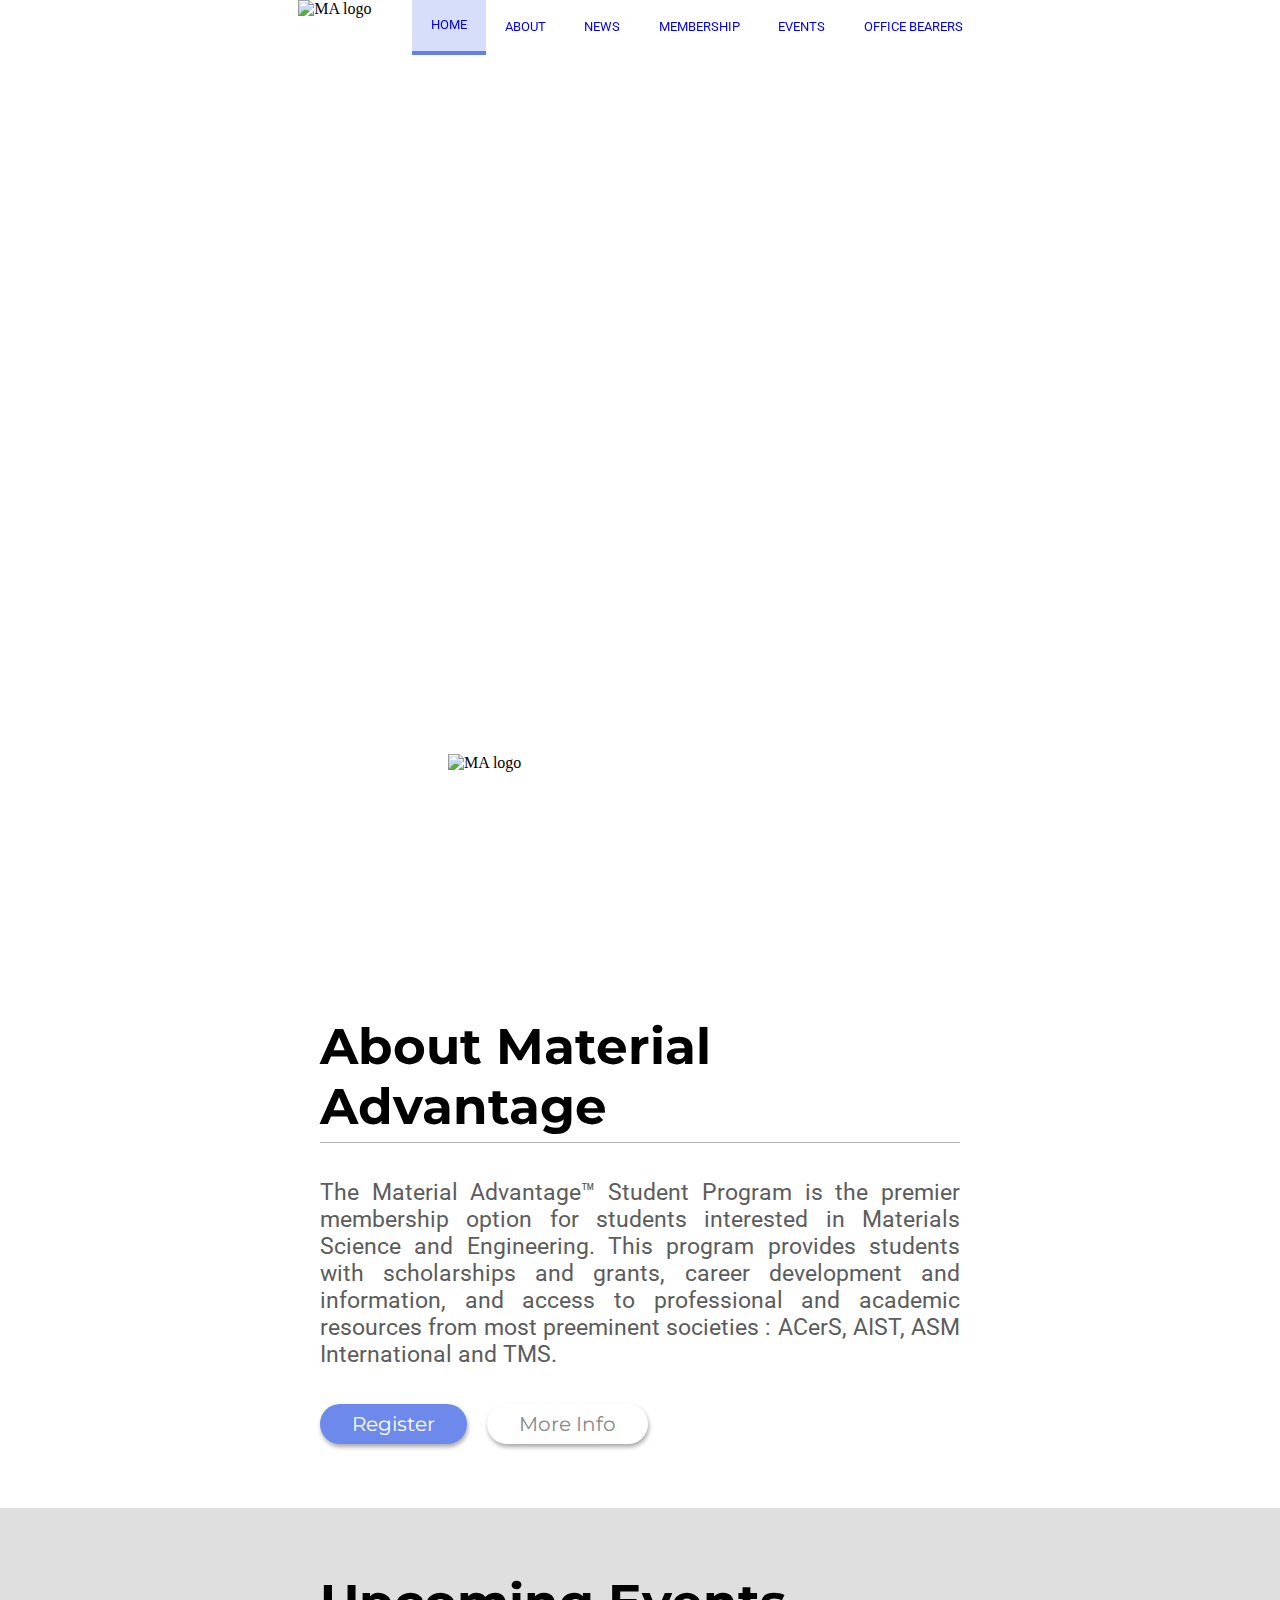
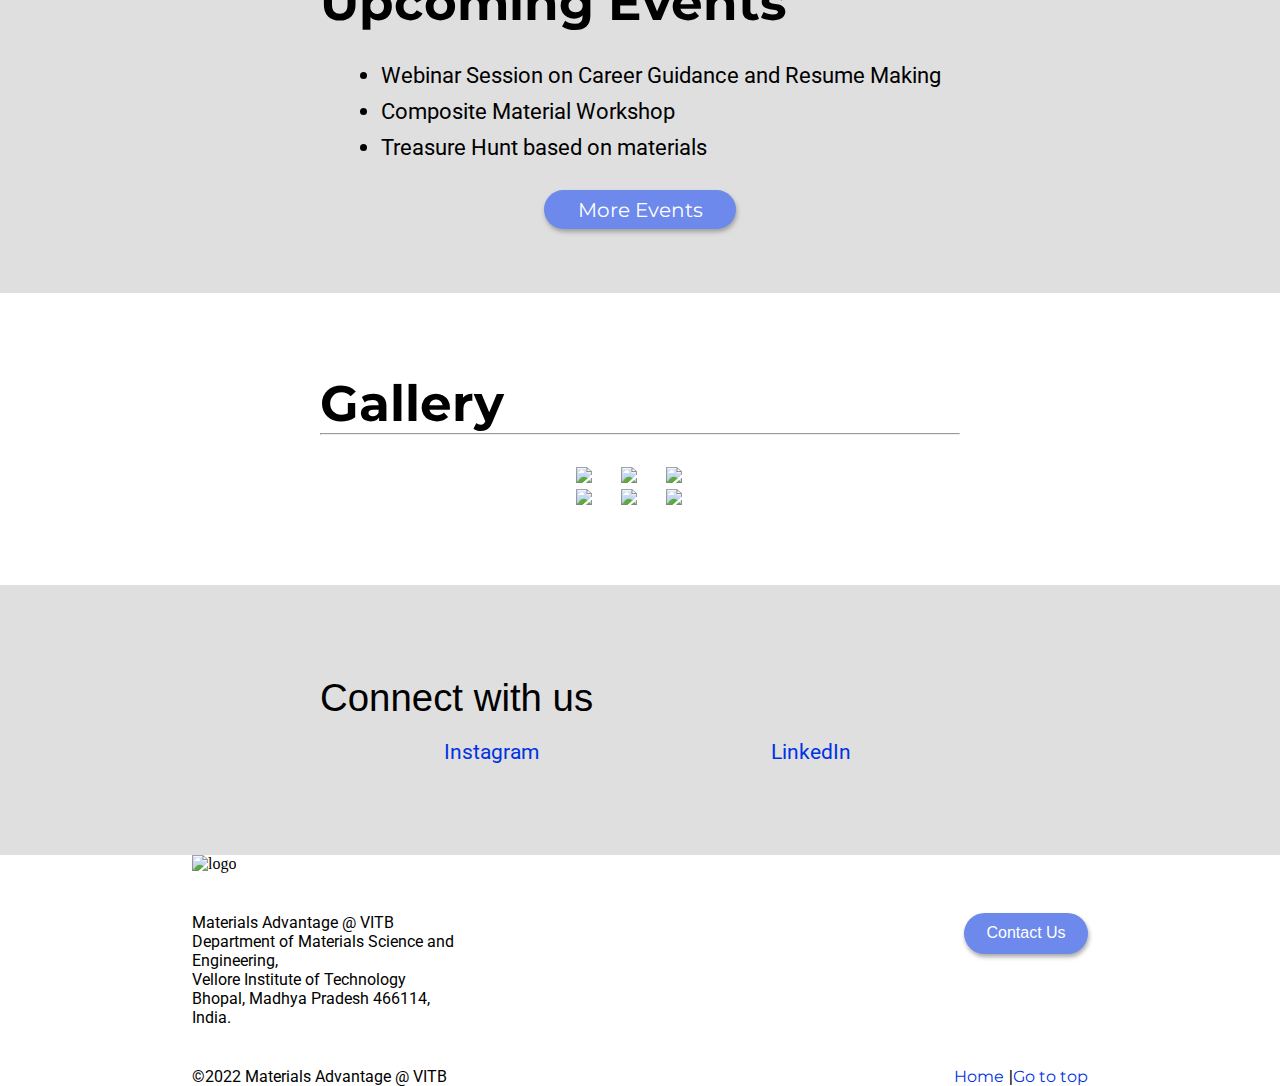
==== commit 04f815eb: "updated links and added events" ====
--- a/index.html
+++ b/index.html
@@ -4,8 +4,9 @@
 <head>
     <meta charset="UTF-8">
     <meta http-equiv="X-UA-Compatible" content="IE=edge">
+    <link rel="icon" type="image/x-icon" href="./images/logo/favicon.jpeg">
     <meta name="viewport" content="width=device-width, initial-scale=1.0">
-    <title>MA@VITB</title>
+    <title>MA VITB | Home</title>
 
     <!-- CSS containing color variables -->
     <link rel="stylesheet" href="./css/variables.css">
@@ -104,8 +105,9 @@
         <div class="details">
 
             <ul class="event-list">
-                <li>2 Day Lecture Series on Upcoming Material Trends</li>
-                <li>Talk by Faculty Advisor about opportunities for members of MA Chapter</li>
+                <li>Webinar Session on Career Guidance and Resume Making</li>
+                <li>Composite Material Workshop</li>
+                <li>Treasure Hunt based on materials</li>
             </ul>
 
             <!-- 
@@ -146,13 +148,10 @@
                 <h2>Connect with us</h2>
                 <div class="socialHandles">
                     <div class="handle">
-                        <a href=""><i class="fa-brands fa-facebook"></i>Facebook</a>
+                        <a href=""><i class="fa-brands fa-instagram"></i>&nbsp; Instagram</a>
                     </div>
                     <div class="handle">
-                        <a href=""><i class="fa-brands fa-linkedin-in"></i>LinkedIn</a>
-                    </div>
-                    <div class="handle">
-                        <a href=""><i class="fa-brands fa-youtube"></i>YouTube</a>
+                        <a href="https://www.linkedin.com/company/material-advantage-chapter-vit-bhopal-university/about/"><i class="fa-brands fa-linkedin-in"></i>&nbsp; LinkedIn</a>
                     </div>
                 </div>
             </div>
--- a/css/home.css
+++ b/css/home.css
@@ -105,7 +105,7 @@
 
     height: 100vmin;
 
-    background-image: url(/VIT-MA-Chapter/images/hero/hero.jpg);
+    background-image: url(/images/hero/hero.jpg);
     background-repeat: no-repeat;
     background-size: cover;
     background-position: center;
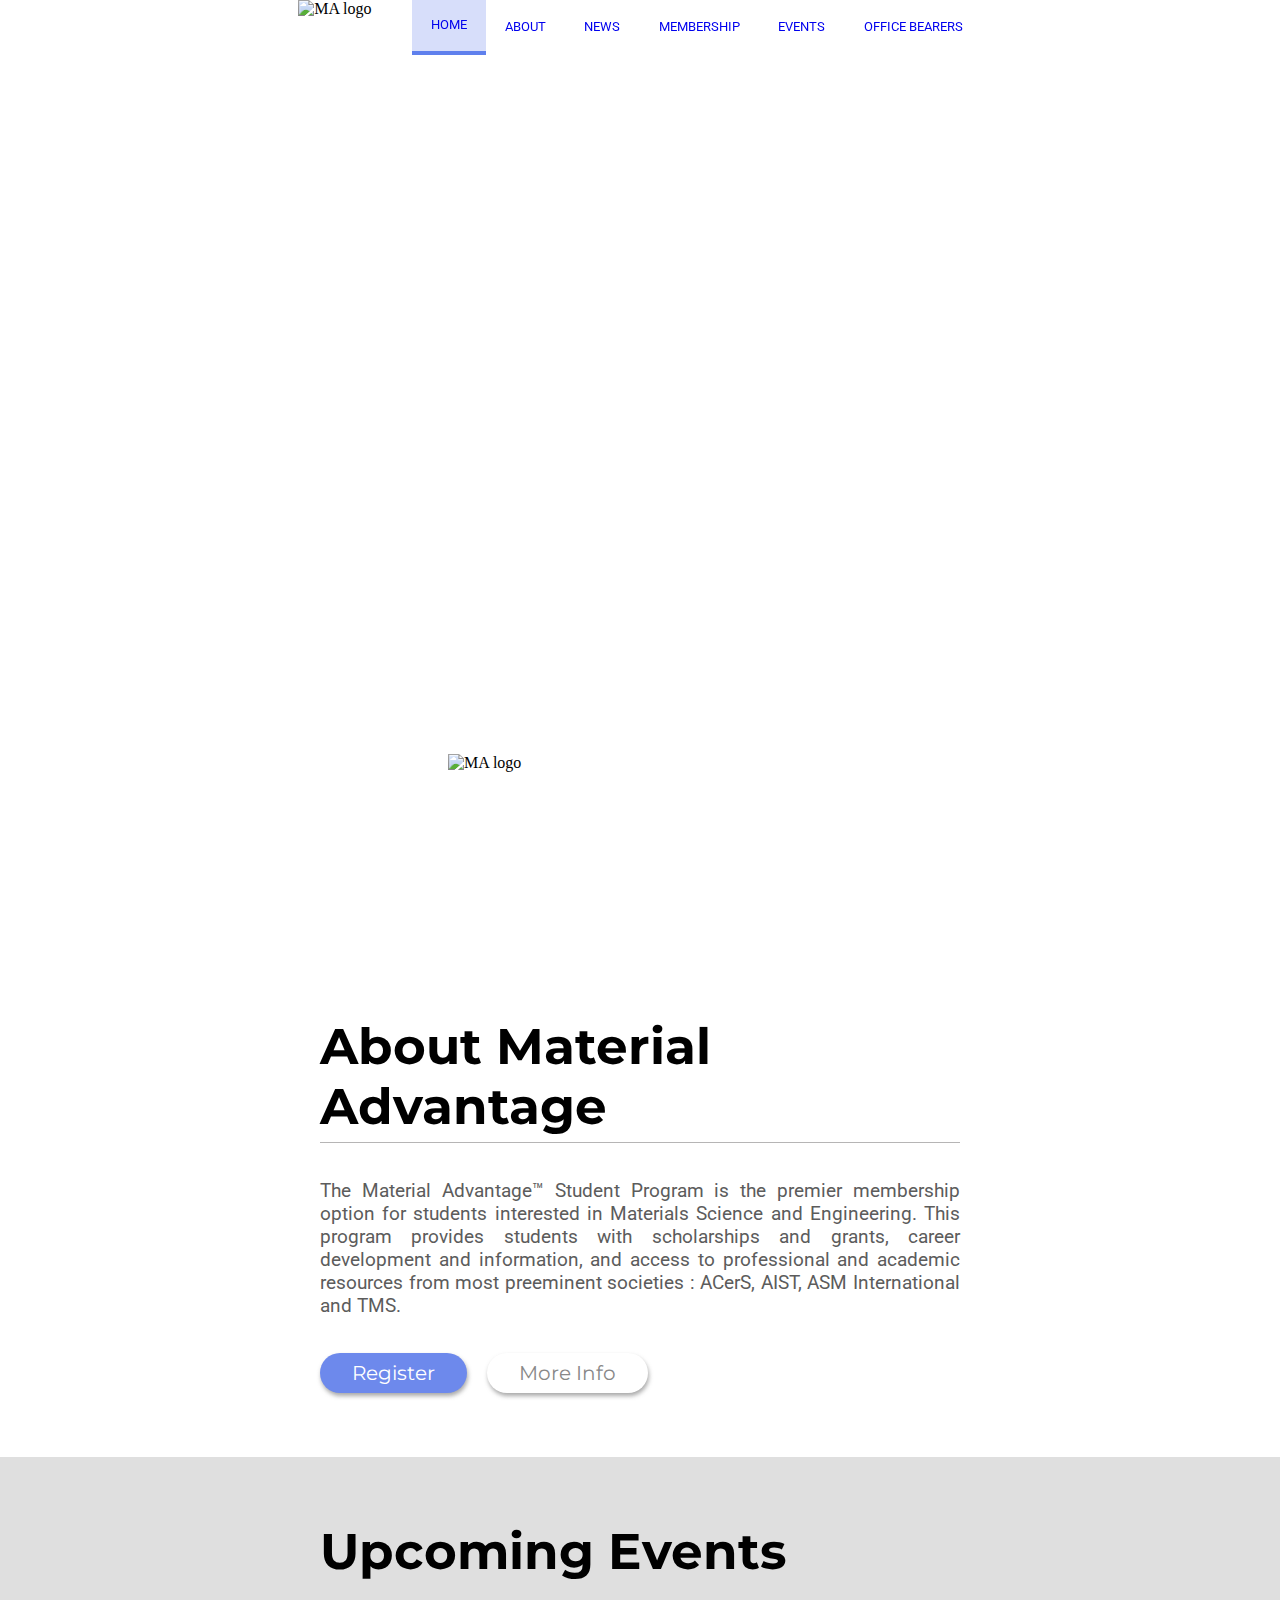
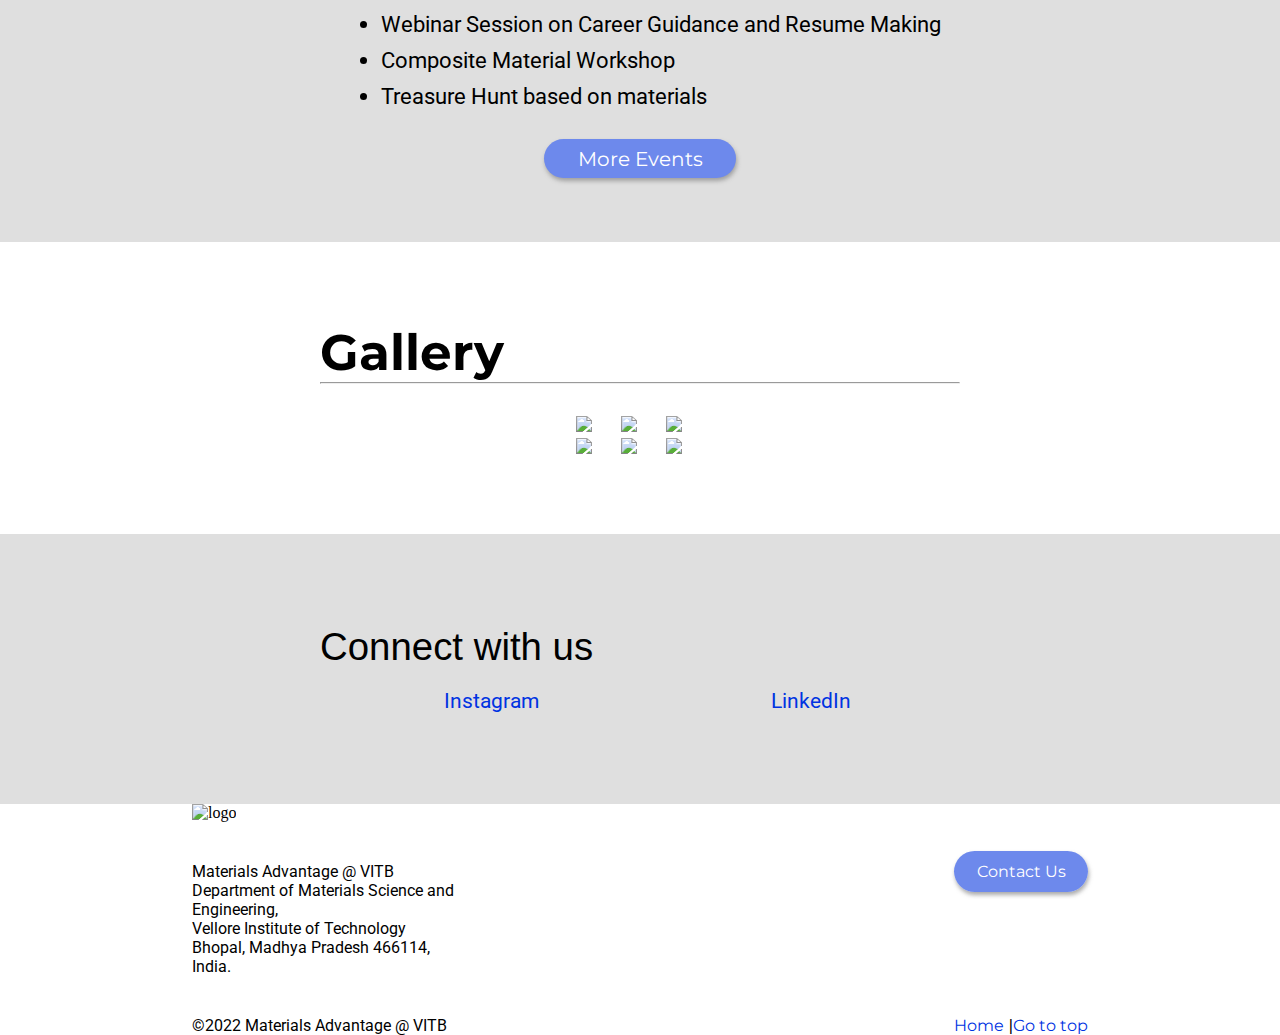
==== commit 03e707bc: "minor fixes" ====
--- a/index.html
+++ b/index.html
@@ -148,7 +148,7 @@
                 <h2>Connect with us</h2>
                 <div class="socialHandles">
                     <div class="handle">
-                        <a href=""><i class="fa-brands fa-instagram"></i>&nbsp; Instagram</a>
+                        <a href="https://www.instagram.com/machaptervitb/"><i class="fa-brands fa-instagram"></i>&nbsp; Instagram</a>
                     </div>
                     <div class="handle">
                         <a href="https://www.linkedin.com/company/material-advantage-chapter-vit-bhopal-university/about/"><i class="fa-brands fa-linkedin-in"></i>&nbsp; LinkedIn</a>
@@ -176,7 +176,7 @@
                     </ul>
                 </div> -->
                 <div class="footButton" id="button">
-                    <button class="btn"><i class="fa-solid fa-address-book arrow"></i> Contact Us</button>
+                    <a href="mailto:machapter@vitbhopal.ac.in" class="btn"><i class="fa-solid fa-address-book arrow"></i> Contact Us</a>
                 </div>
             </div>
 
--- a/css/variables.css
+++ b/css/variables.css
@@ -15,4 +15,5 @@
     --heading-color: #000000;
     --body-color: #5C5C5C;
     --grey-section-color: #DFDFDF;
+    --section-width: 60%;
 }--- a/css/home.css
+++ b/css/home.css
@@ -166,7 +166,7 @@
 .aboutMADesc {
     font-family: "Roboto", sans-serif;
     font-weight: 400;
-    font-size: clamp(1rem, 1.8vw,2rem);
+    font-size: clamp(1rem, 1.8vw,1.2rem);
     color: var(--body-color);
     text-align: justify;
 }
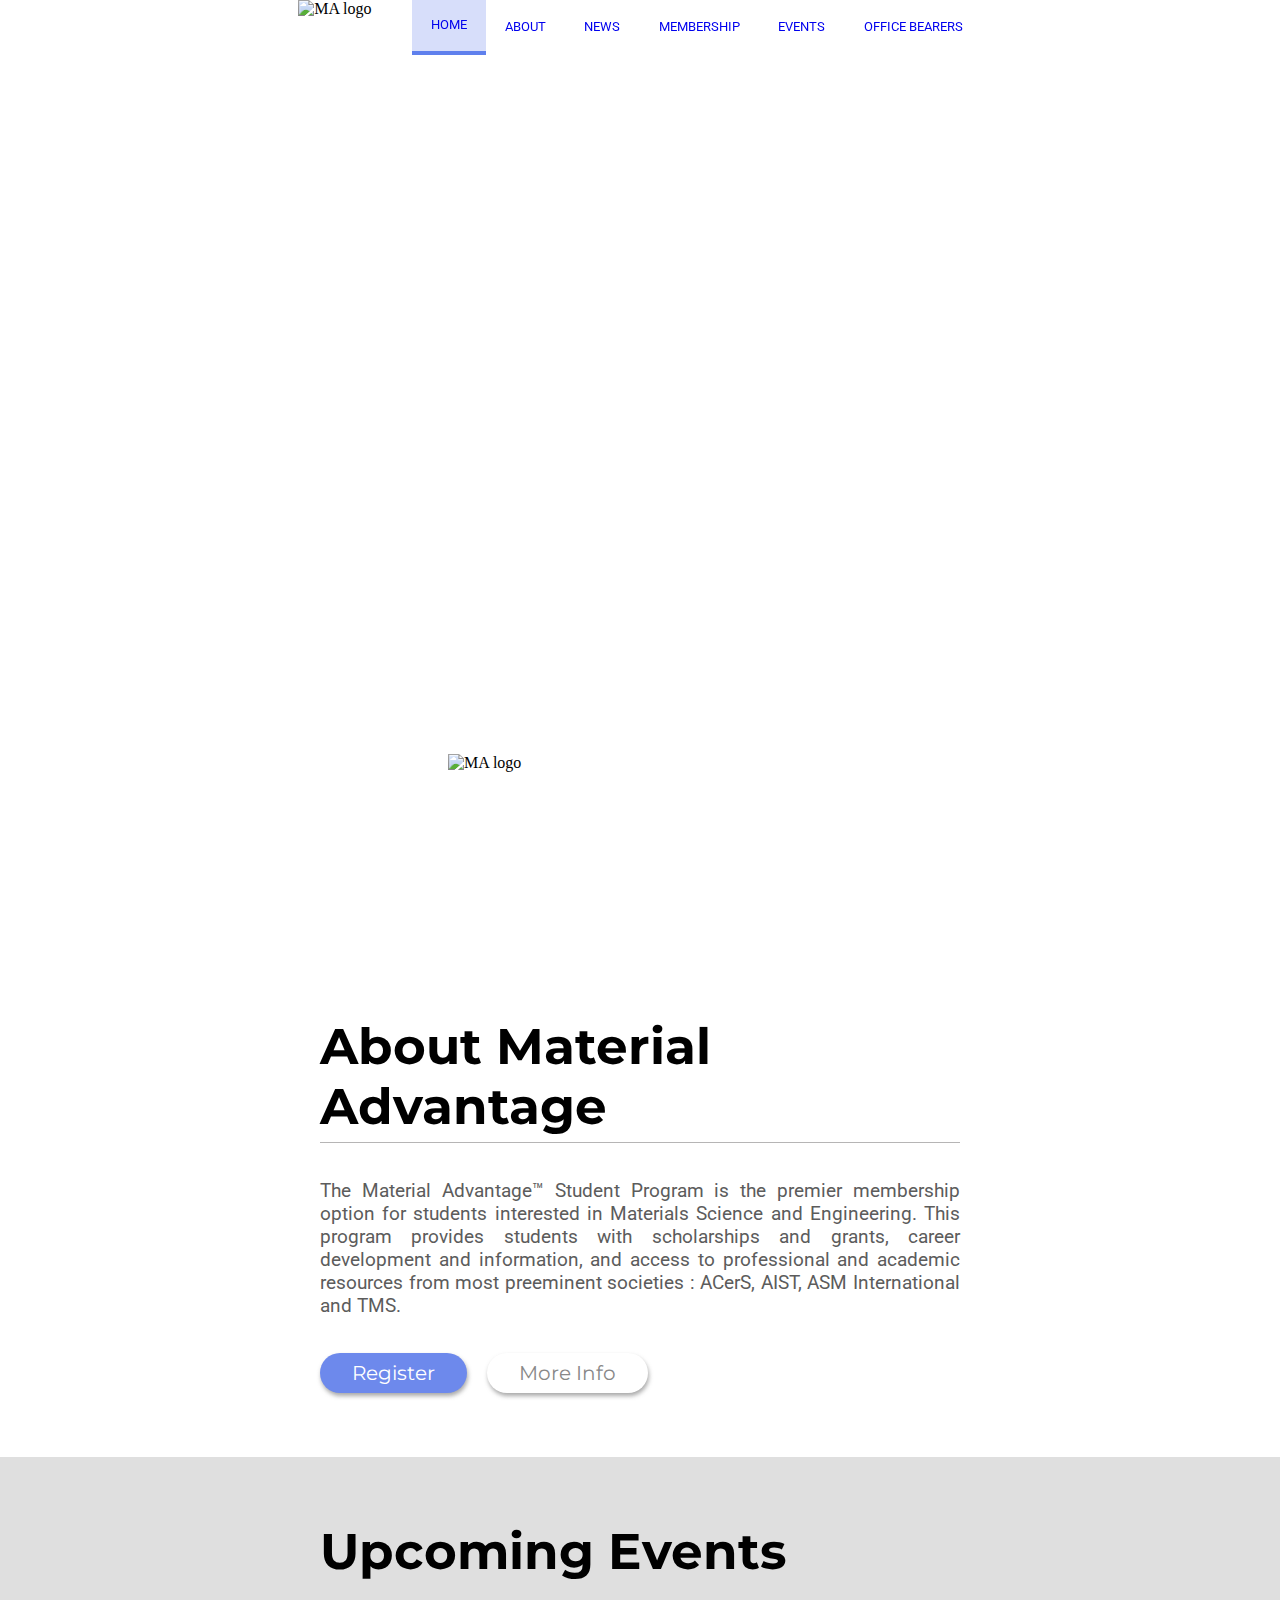
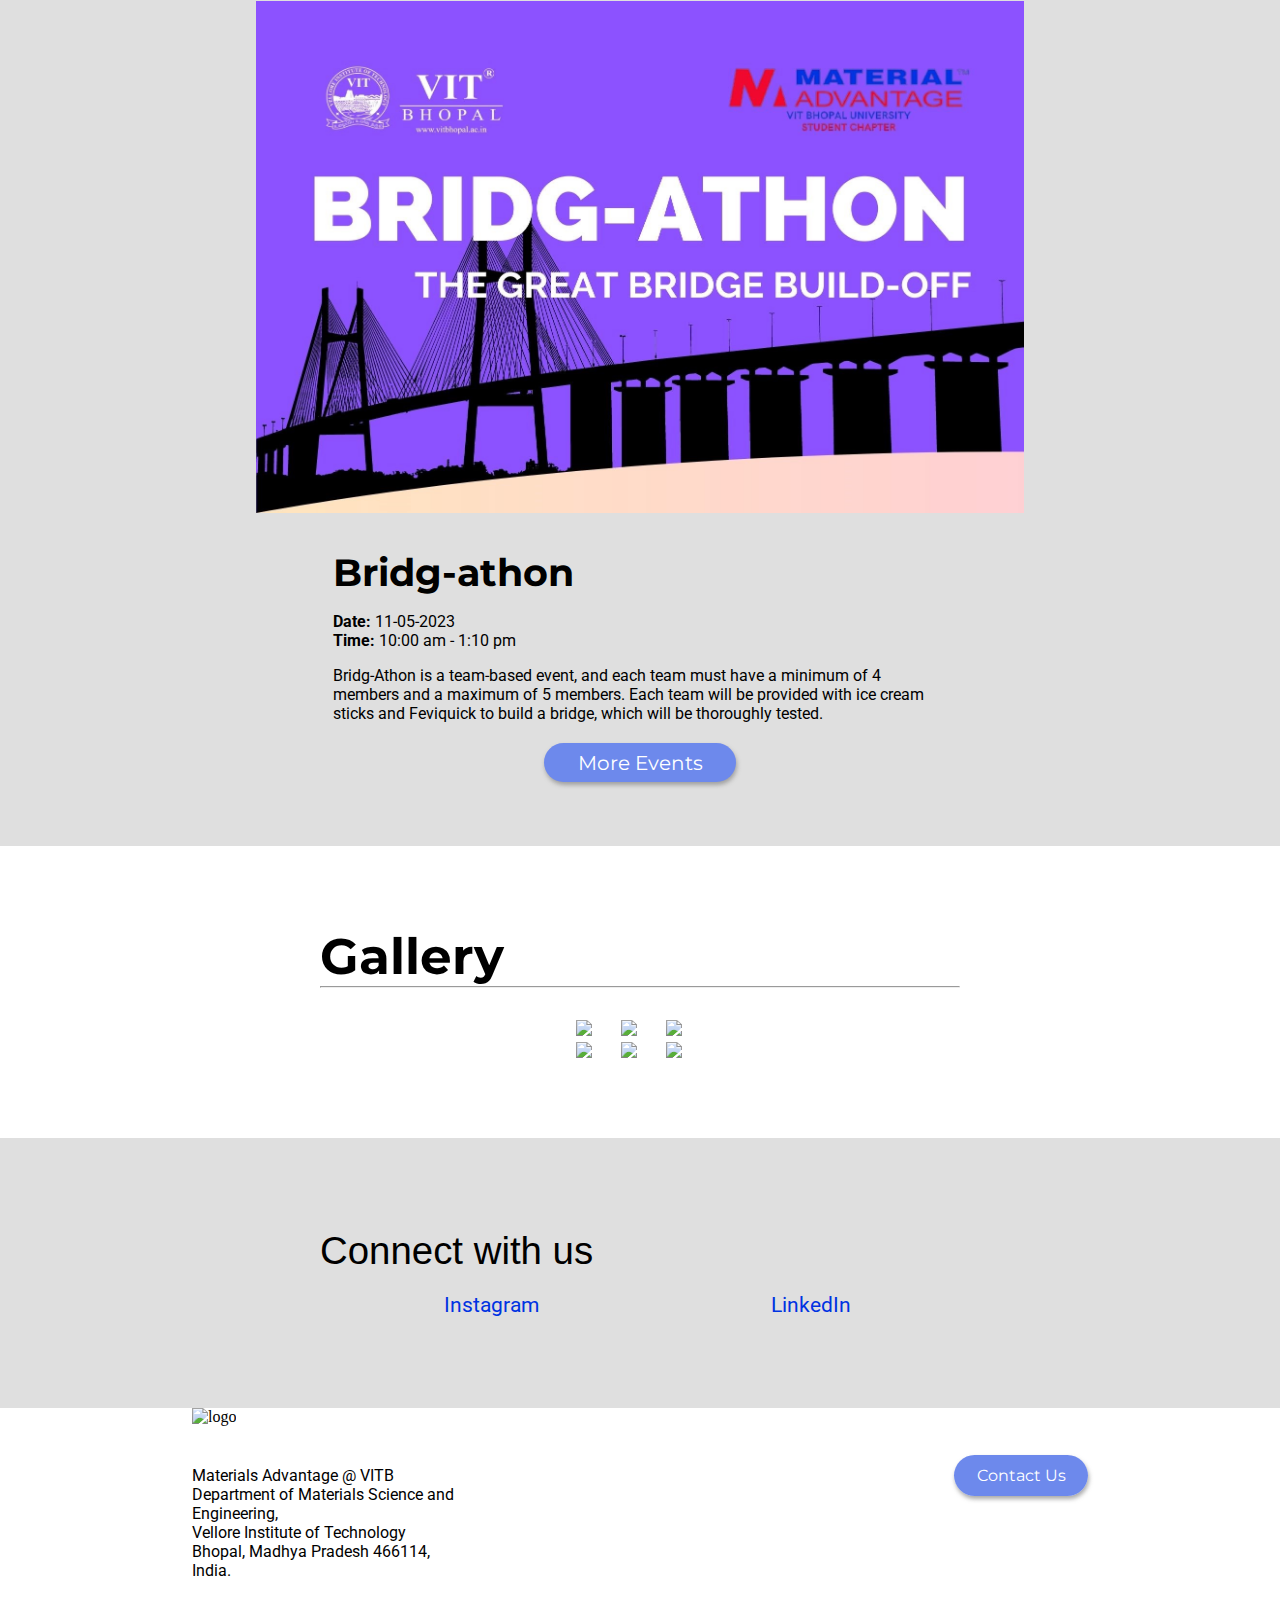
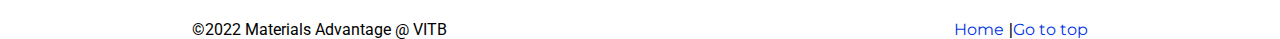
==== commit 608d568e: "made updates, adding new members is left" ====
--- a/index.html
+++ b/index.html
@@ -104,11 +104,30 @@
         </div>
         <div class="details">
 
-            <ul class="event-list">
+            <div class="event-card">
+                <div class="thumbnail">
+                    <img src="./images/event/Bridg-athon(1).jpg" />
+                </div>
+                <div class="event-description">
+                    <h2>Bridg-athon</h2>
+                    <p>
+                        <b>Date:</b> 11-05-2023<br>
+                        <b>Time:</b> 10:00 am - 1:10 pm
+                    </p>
+                    <p>
+                        Bridg-Athon is a team-based event, and each team must have a minimum of 4 members and a maximum of 5 members.
+                        Each team will be provided with ice cream sticks and Feviquick to build a bridge, which will be thoroughly tested. 
+                    </p>
+                </div>
+            </div>
+
+            <!-- <ul class="event-list">
                 <li>Webinar Session on Career Guidance and Resume Making</li>
                 <li>Composite Material Workshop</li>
                 <li>Treasure Hunt based on materials</li>
-            </ul>
+            </ul> -->
+
+
 
             <!-- 
             <img src="./images/upcoming/4-40683_calendar-clipart-png-transparent-png-removebg-preview.png" class="calendar">
--- a/css/home.css
+++ b/css/home.css
@@ -19,6 +19,12 @@
     font-family: "Montserrat", sans-serif;
     font-weight: bold;
     font-size: clamp(1rem, 4vmax ,3.1rem);
+}
+
+h2 {
+    font-family: "Montserrat", sans-serif;
+    font-weight: bold;
+    font-size: clamp(0.8rem, 3vmax ,2.8rem);
 }
 
 /* navbar starts here */
@@ -282,6 +288,29 @@
     display: flex;
     justify-content: center;
     align-items: center;
+}
+
+.event-card {
+    width: 60%;
+    text-align: left;
+
+    display: flex;
+    flex-direction: column;
+    align-items: center;
+    gap: 2rem;
+}
+
+.event-card > .thumbnail img {
+    width: 100%;
+    aspect-ratio: 6/4;
+}
+
+.event-description {
+    display: flex;
+    flex-direction: column;
+    gap: 1rem;
+
+    max-width: 80%;
 }
 
 
